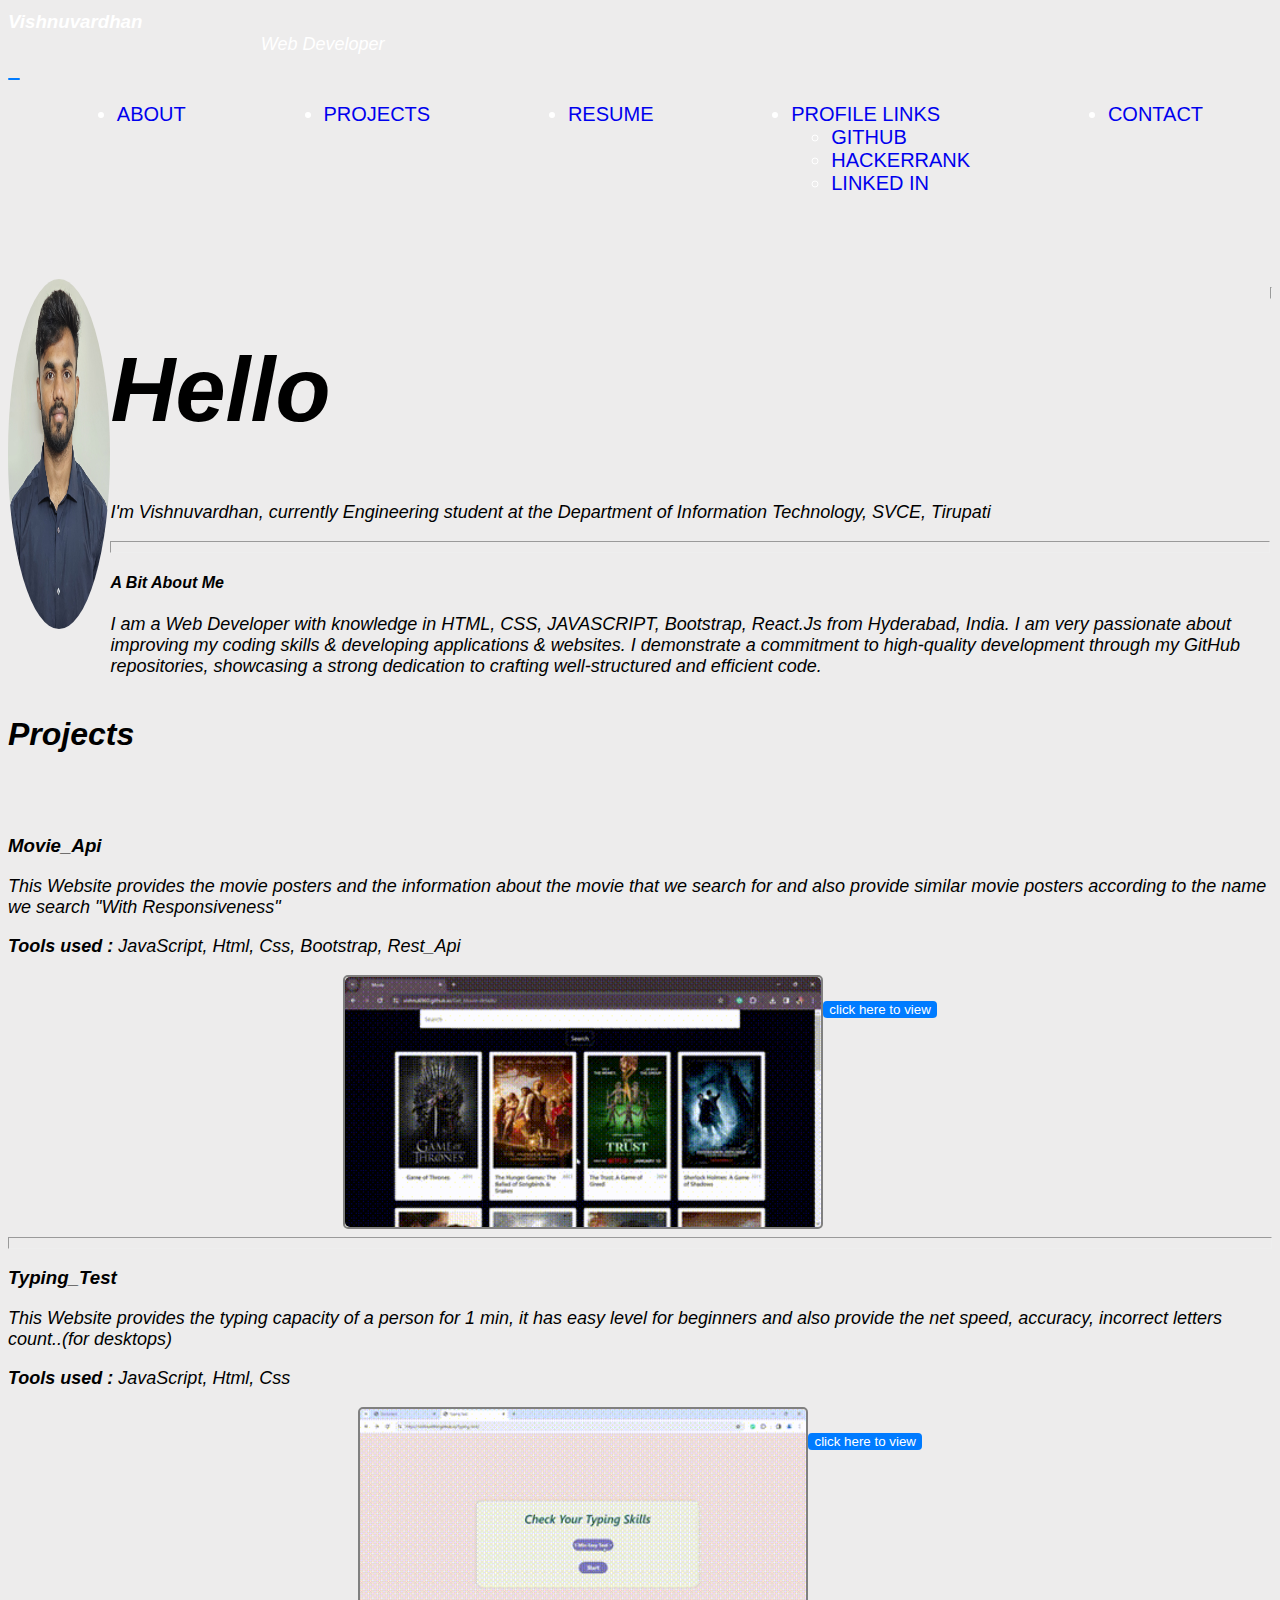
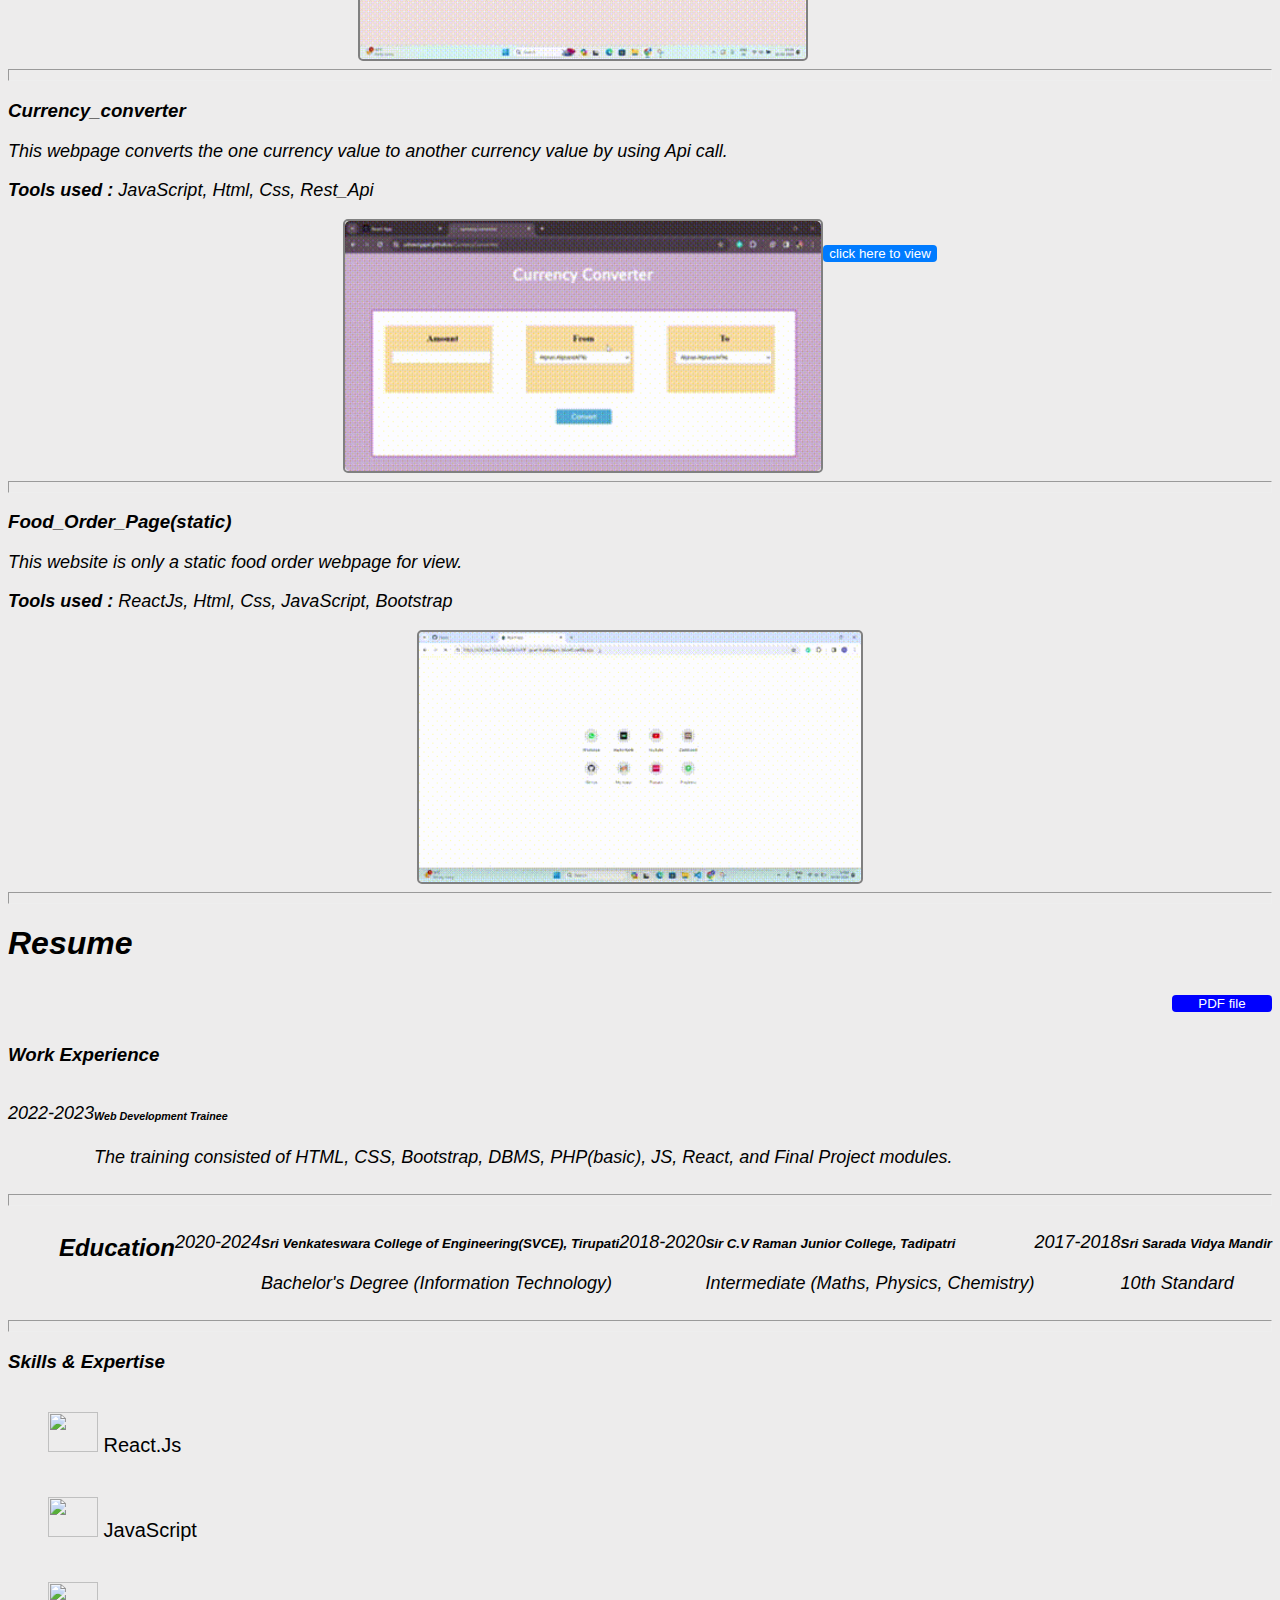
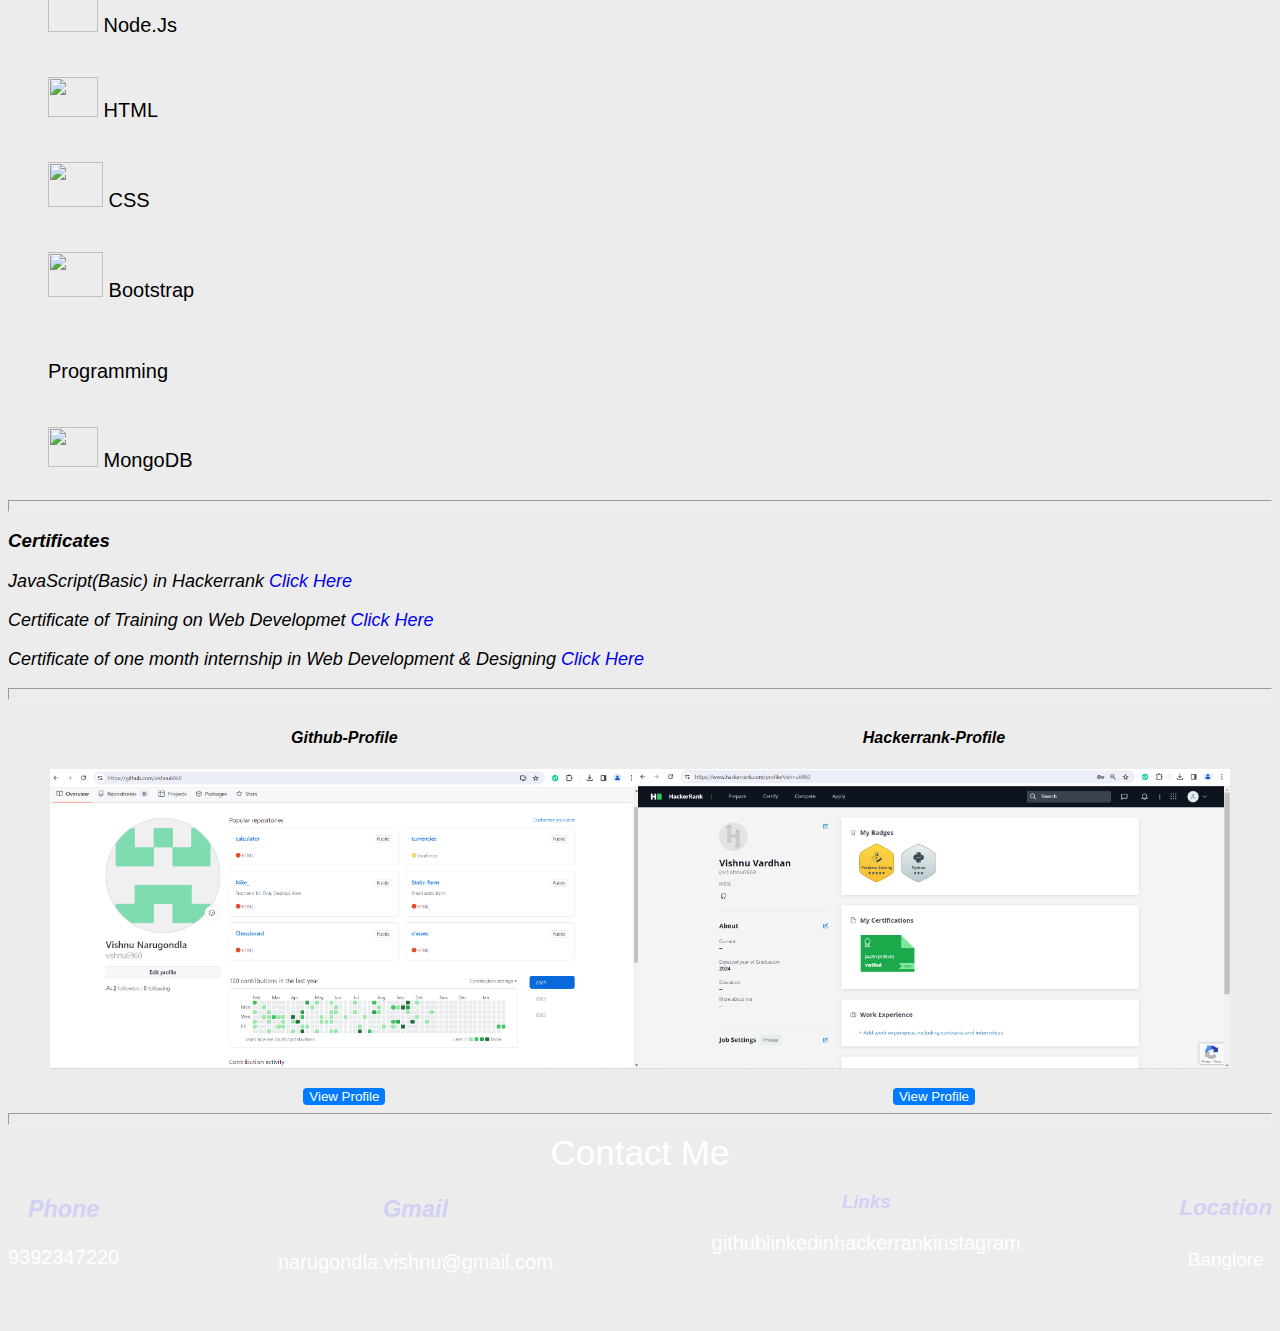
==== index.html @ 2199453b "update" ====
<!DOCTYPE html>
<html lang="en">
<head>
    <meta charset="UTF-8">
    <meta name="viewport" content="width=device-width, initial-scale=1.0">
    <script src="https://code.jquery.com/jquery-3.3.1.slim.min.js"></script>
    <!-- <link rel="stylesheet" href="https://stackpath.bootstrapcdn.com/bootstrap/4.5.2/css/bootstrap.min.css"> -->

    <link href="https://cdn.jsdelivr.net/npm/bootstrap@5.3.2/dist/css/bootstrap.min.css" rel="stylesheet" integrity="sha384-T3c6CoIi6uLrA9TneNEoa7RxnatzjcDSCmG1MXxSR1GAsXEV/Dwwykc2MPK8M2HN" crossorigin="anonymous">
    <script src="https://code.jquery.com/jquery-3.2.1.slim.min.js" integrity="sha384-KJ3o2DKtIkvYIK3UENzmM7KCkRr/rE9/Qpg6aAZGJwFDMVNA/GpGFF93hXpG5KkN" crossorigin="anonymous"></script>
    <script src="https://cdn.jsdelivr.net/npm/popper.js@1.12.9/dist/umd/popper.min.js" integrity="sha384-ApNbgh9B+Y1QKtv3Rn7W3mgPxhU9K/ScQsAP7hUibX39j7fakFPskvXusvfa0b4Q" crossorigin="anonymous"></script>
    <link rel="stylesheet" href="portfolio.css">
    <script src="https://kit.fontawesome.com/accd26a21f.js" crossorigin="anonymous"></script>
    <link rel="stylesheet" href="https://cdnjs.cloudflare.com/ajax/libs/font-awesome/6.0.0/css/all.min.css" integrity="sha384-gsJPAB4xi4E9c9jUcZnUgObY10UgXzJl8rUfrYYDZU5IYY5b3wPejqcvF2IzWlDO" crossorigin="anonymous">
    <script src="https://cdn.jsdelivr.net/npm/bootstrap@5.3.2/dist/js/bootstrap.bundle.min.js" integrity="sha384-C6RzsynM9kWDrMNeT87bh95OGNyZPhcTNXj1NW7RuBCsyN/o0jlpcV8Qyq46cDfL" crossorigin="anonymous"></script>

    <title>Vishnu's Portfolio</title>
</head>
<body>
  <!-- <button onclick="Resume()">click here</button> -->
    <nav class="navbar sticky-top navbar-dark navbar-expand-lg bg-dark">
        <div class="container-fluid">
          <div class="name_Div">
            <a class="navbar-brand" href="index.html"><h3 style="color: white;">Vishnuvardhan</h3></a>
            <p class=" fa-1x" id="pTag">Web Developer</p>
          </div>
          
          <!-- <span type="text" href="">Web Developer</span> -->
          <button class="navbar-toggler" type="button" data-bs-toggle="collapse" data-bs-target="#navbarNavDropdown" aria-controls="navbarNavDropdown" aria-expanded="false" aria-label="Toggle navigation">
            <span class="navbar-toggler-icon"></span>
          </button>
          <div class="collapse navbar-collapse" id="navbarNavDropdown">
            <ul class="navbar-nav" id="navbar-nav">
              <li class="nav-item">
                <a class="nav-link" aria-current="page" href="#About">ABOUT</a>
              </li>
              <li class="nav-item">
               <a class="nav-link" type="button" href="#Projects">PROJECTS</a>
              </li>
              <li class="nav-item">
                <a class="nav-link" type="button" onclick="Projects()" href="#Resume">RESUME</a>
              </li>
              <li class="nav-item dropdown">
                <a class="nav-link dropdown-toggle" href="#" role="button" data-bs-toggle="dropdown" aria-expanded="false">
                  PROFILE LINKS
                </a>
                <ul class="dropdown-menu">
                  <li><a class="dropdown-item" target="_blank" href="https://github.com/vishnu6960">GITHUB</a></li>
                  <li><a class="dropdown-item" target="_blank" href="https://www.hackerrank.com/profile/vishnu6960">HACKERRANK</a></li>
                  <li><a class="dropdown-item" target="_blank" href="https://www.linkedin.com/in/vishnuvardhan-narugondla-a1b2b2271/">LINKED IN</a></li>
                </ul>
              </li>
              <li class="nav-item">
                <a class="nav-link" href="#footer">CONTACT</a>
              </li>
            </ul>
          </div>
        </div>
      </nav>

      <div class="container main col-12" id="main">
        <div id="About" class="row col-sm-12">
          <div class="profile col-12 col-md-6 col-lg-5 col-xl-4">
            <div class="col-9 col-sm-8 col-md-12 col-lg-12 col-xl-11">
              <img class="col-6" src="vishnu;s UpdatedPic.jpg" alt="">
            </div>
          </div>
          <div class="about-text col-12 col-md-6 col-lg-6 ">
            <div>
              <h1>Hello</h1>
            </div>
            <div>
              <p>I'm Vishnuvardhan, currently Engineering student at the Department of Information Technology, SVCE, Tirupati</p>
              <!-- <h5>Web Developer</h5> -->
            </div>
            <div><hr></div>
            <div>
              <h4>A Bit About Me</h4>
            </div>
            <div>
              <p>I am a Web Developer with knowledge in HTML, CSS, JAVASCRIPT, Bootstrap, React.Js from Hyderabad, India.
                 I am very passionate about improving my coding skills & developing applications & websites.
                 I demonstrate a commitment to high-quality development through my GitHub repositories, showcasing a strong dedication to crafting well-structured and efficient code.</p>
            </div>
          </div>
          <div id="Projects"><hr></div>
        </div>
        <div class="row project" id="Projects">
          <div class="row project-header">
            <div class="col-12">
              <h1>Projects</h1>
            </div>
          </div>
          <div class="row projects-div">
            <div class="project-name col-12 col-md-6 col-lg-8">
              <h3>Movie_Api</h3>
              
              <p>This Website provides the movie posters and the information about the movie that we search for and also provide similar movie posters according to the name we search "With Responsiveness"</p>
                <p><strong>Tools used : </strong>JavaScript, Html, Css, Bootstrap, Rest_Api</p>
                
            </div>
            <div class="project-demo col-12 col-md-6 col-lg-4">
              <div class="gif col-12">
                <img src="movie_api2.gif" alt="">
              </div>
              <div id="view"><a href="https://vishnu6960.github.io/Get_Movie-details/"><button>click here to view</button></a></div>
            </div>
          </div>
          <div><hr></div>

          <div class="row projects-div">
            <div class="project-name col-12 col-md-6 col-lg-8">
              <h3>Typing_Test</h3>
              
              <p>This Website provides the typing capacity of a person for 1 min, it has easy level for beginners and also provide the net speed, accuracy, incorrect letters count..(for desktops)</p>
                <p><strong>Tools used : </strong>JavaScript, Html, Css</p>
                
            </div>
            <div class="project-demo col-12 col-md-6 col-lg-4">
              <div class="gif col-12">
                <img src="typingTest.gif" alt="">
              </div>
              <div id="view"><a href="https://vishnu6960.github.io/Typing-test/"><button>click here to view</button></a></div>
            </div>
          </div>
          <div><hr></div>

          <div class="row projects-div">
            <div class="project-name col-12 col-md-6 col-lg-8">
              <h3>Currency_converter</h3>
              
              <p>This webpage converts the one currency value to another currency value by using Api call.</p>
              <p><strong>Tools used : </strong>JavaScript, Html, Css, Rest_Api</p>
                
            </div>
            <div class="project-demo col-12 col-md-6 col-lg-4">
              <div class="gif col-12">
                <img src="currencyConverter.gif" alt="">
              </div>
              <div id="view">
                <a href="https://vishnu6960.github.io/Currency_converter/"><button>click here to view</button></a>
              </div>
            </div>
          </div>
          <div><hr></div>

          <div class="row projects-div">
            <div class="project-name col-12 col-md-6 col-lg-8">
              <h3>Food_Order_Page(static)</h3>
              <p>This website is only a static food order webpage for view.</p>
              <p><strong>Tools used : </strong>ReactJs, Html, Css, JavaScript, Bootstrap</p>
                
            </div>
            <div class="project-demo col-12 col-md-6 col-lg-4">
              <div class="gif col-12">
                <img src="React1.gif" alt="">
              </div>
              <div id="view">
                <!-- <a href="#"><button>click here to view</button></a> -->
              </div>
            </div>
          </div>
          <!-- <div><hr></div> -->
        </div>
        <div id="Resume"><hr></div>
           <div class="row resume" id="Resume">
            <div class="row resume-header">
              <div class="col-6">
                <h1>Resume</h1>
              </div>
              <div class="pdf col-6">
                <a class="fa-fade" href="https://drive.google.com/file/d/1TlCfRZlhwYSgjbuAeCjQhSvzjTowIPrQ/view?usp=drivesdk"><button>PDF file <i class="fa-solid fa-eye"></i></button></a>
              </div>
            </div>
            <div class="row work-div">
              <div class="work-header col-12 col-md-4 col-lg-5">
                <h3>Work Experience</h3>
              </div>
              <div class="work-names col-12 col-md-8 col-lg-7">
                <div class="work-year col-12 col-md-4">
                  <p>2022-2023</p>

                </div>
                <div class="work-title col-12 col-md-8">
                  <h6><strong>Web Development Trainee</strong></h6>
                  <p> The training consisted of HTML, CSS, Bootstrap, DBMS, PHP(basic), JS, React, and Final Project modules. 
                  </p>
                </div>
              </div>
            </div>
            <hr>

            <div class="row education-div">
              <div class="education-header col-12 col-md-4 col-lg-5">
                <h2>Education</h2>
              </div>
              <div class="education-names col-12 col-md-8 col-lg-7">
                <div class="education-year col-12 col-md-4">
                  <p>2020-2024</p>

                </div>
                <div class="education-title col-12 col-md-8">
                  <h5>Sri Venkateswara College of Engineering(SVCE), Tirupati</h5>
                  <p>Bachelor's Degree <span>(Information Technology)</span></p>
                </div>
              </div>
              <div class="education-names col-12 col-md-8 col-lg-7">
                <div class="education-year col-12 col-md-4">
                  <p>2018-2020</p>

                </div>
                <div class="education-title col-12 col-md-8">
                  <h5>Sir C.V Raman Junior College, Tadipatri</h5>
                  <p>Intermediate <span>(Maths, Physics, Chemistry)</span></p>
                </div>
              </div>
              <div class="education-names col-12 col-md-8 col-lg-7">
                <div class="education-year col-12 col-md-4">
                  <p>2017-2018</p>

                </div>
                <div class="education-title col-12 col-md-8">
                  <h5>Sri Sarada Vidya Mandir</h5>
                  <p>10th Standard</p>
                </div>
              </div>
            </div>
            <hr>

            <div class="row skills-div">
              <div class="skills-header col-12 col-md-4 col-lg-5">
                <h3>Skills & Expertise</h3>
              </div>
              <div class="skills-names col-12 col-md-8 col-lg-7">
                <div class="skills-title col-12">
                  <ul>
                    <img src="https://static-00.iconduck.com/assets.00/react-javascript-js-framework-facebook-icon-2048x1822-f7kq7hho.png" alt=""> React.Js 
                  </ul>
                  <ul>
                    <!-- <i class="fa-brands fa-js"></i> -->
                    <img src="https://cdn-icons-png.flaticon.com/128/5968/5968292.png" alt=""> JavaScript
                  </ul>
                  <ul>
                    <!-- <i class="fa-brands fa-node"></i> -->
                    <img style="height: 50px;" src="https://cdn-icons-png.flaticon.com/128/919/919825.png" alt=""> Node.Js
                  </ul>
                  <ul>
                    <!-- <i class="fa-brands fa-html5"></i> -->
                    <img src="https://www.w3.org/html/logo/downloads/HTML5_Badge_512.png" alt=""> HTML 
                  </ul>
                  <ul>
                    <!-- <i class="fa-brands fa-css3-alt"></i> -->
                    <img style="width: 55px; height: 45px;" src="https://diziglobalsolution.com/wp-content/uploads/2023/04/logo-css-3-1536.png" alt=""> CSS
                  </ul>
                  <ul>
                    <!-- <i class="fa-brands fa-bootstrap"></i> -->
                    <img style="width: 55px; height: 45px;" src="https://upload.wikimedia.org/wikipedia/commons/thumb/b/b2/Bootstrap_logo.svg/964px-Bootstrap_logo.svg.png" alt=""> Bootstrap
                  </ul>
                  <ul>
                    <i class="fa-solid fa-c"></i> Programming
                  </ul>
                  <ul>
                    <!-- <i class="fa-solid fa-database"></i> -->
                    <img style="background-color:  #edecec;" src="https://encrypted-tbn0.gstatic.com/images?q=tbn:ANd9GcQhu0LCnvNxmzBc5b0FF2Tc9ZQQTCpFx1ZBZOb4MZ39i6stCjhpjlH2rjtTU_EhX0wgED4&usqp=CAU" alt=""> MongoDB
                  </ul>
                </div>
              </div>
            </div>
            <hr>

            <div class="row certificate-div">
              <div class="certificate-header col-12 col-md-4 col-lg-5">
                <h3>Certificates</h3>
              </div>
              <div class="certificate-names col-12 col-md-8 col-lg-7">
                <div class="work-title col-12 col-md-8">
                  <p>JavaScript(Basic) in Hackerrank <a href="https://www.hackerrank.com/certificates/f043dfb506cb">Click Here</a></p>
                  <p>Certificate of Training on Web Developmet <a href="https://drive.google.com/file/d/1IsmWVDHRLlZmIzlOdqQ08D3JwRAmPg4C/view?usp=drivesdk">Click Here</a></p>
                  <p>Certificate of one month internship in Web Development & Designing <a href="https://drive.google.com/file/d/1IpAXqcs8ufXZCiXnkrBgFoQNIWi85CWu/view?usp=drivesdk">Click Here</a></p>
        
                </div>
              </div>
            </div>
            <div><hr></div>

          </div>

          
          <div class="row portfolios-div">
            <div class="col-12 col-md-10 col-lg-6 github-div">
              <div>
                <h4>Github-Profile</h4>
              </div>
              <div class="github-pic">
                <img src="github-pic.png" alt="">
              </div>
              <div>
                <p></p>
                <a href="https://github.com/vishnu6960"><button>View Profile</button></a>
              </div>

            </div>
            <div class="col-12 col-md-10 col-lg-6 hackerrank-div">
              <div>
                <h4>Hackerrank-Profile</h4>
              </div>
              <div class="hackerrank-pic">
                <img src="hackerrank-pic.png" alt="">
              </div>
              <div>
                <p></p>
                <a href="https://www.hackerrank.com/profile/vishnu6960"><button>View Profile</button></a>
              </div>

            </div>

          </div>
          <!-- <div><hr></div> -->
          
        </div>
      </div>
      <div><hr></div>
      <div id="contact" class="bg-dark">Contact Me</div>
      <div class="footer bg-dark" id="footer">
        <div style="font-size: 20px;" class="col-12 col-md-6 col-lg-2">
          <h3>Phone</h3>
          <i class="fa-solid fa-phone fa-bounce"> </i>
          9392347220
        </div>
        <div style="font-size: 20px;" class="col-12 col-md-6 col-lg-4">
          <h3>Gmail</h3>
          <i style="font-size: 25px;" class="fa-solid fa-envelope fa-flip"> </i>
          narugondla.vishnu@gmail.com
        </div>
        <div class="col-12 col-md-6 col-lg-4">
          <h3>Links</h3>
          <div class="col icons">
            <a class="col-6 " href="https://github.com/vishnu6960"><i class="fa-brands fa-github"> </i> github</a>
            <a class="col-6 "href="https://www.linkedin.com/in/vishnuvardhan-narugondla-a1b2b2271/"><i class="fa-brands fa-linkedin"></i> linkedin</a>
            <a class="col-6 "href="https://www.hackerrank.com/profile/vishnu6960"><i class="fa-brands fa-hackerrank"></i>  hackerrank</a>
            <a class="col-6 "href="https://www.instagram.com/_m_r__vicky/"><i class="fa-brands fa-instagram"></i>  instagram</a>
          </div>
        </div>
        <div style="font-size: 19px;" class="col-12 col-md-6 col-lg-2">
          <h3>Location</h3>
          <i style="font-size: 25px;" class="fa-solid fa-location-dot fa-fade"></i>
          Banglore
        </div>

      </div>
      </div>

      <button onclick="topFunction()" id="myBtn" title="Go to top">Top  <i class="fa-solid fa-up-long"></i></button>
      <script type="text/javascript" src="portfolio.js"></script>
      <script src="https://code.jquery.com/jquery-3.5.1.min.js"></script>
   <script src="https://cdn.jsdelivr.net/npm/@popperjs/core@2.5.4/dist/umd/popper.min.js"></script>
   <script src="https://stackpath.bootstrapcdn.com/bootstrap/4.5.2/js/bootstrap.min.js"></script>
    
</body>
</html>
---- portfolio.css ----
.collapse{
    /* border: 1px solid black; */
    display: flex;
    flex-direction: row-reverse;
}
.navbar-nav{
    /* border: 1px solid black; */
    display: flex;
    width: 100%;
    /* margin-right: 5%; */
    justify-content: space-around;
    font-size: 20px;
}
.name_Div{
    /* border: 1px solid white; */
    line-height: 5px;

}
#pTag{
    font-style: italic;
    margin-left: 20%;
}
.main{
    /* border: 1px solid black; */
    margin-top: 5%;
    /* height: 600px; */
}
#About{
    /* border: 1px solid black; */
    /* width: 100%; */
    height: 60%;
    /* display: block; */
    display: flex;
    justify-content: center;
}
#About > div{
    /* border: 1px solid black; */
    word-wrap: break-word;
    /* text-align: center; */
    /* height: 30%; */
    /* width: 100%; */
}
.about-text > div > h1{
    font-size: 90px;
    font-style: italic;
}
.about-text > div > h4{
    /* font-size: 90px; */
    font-style: italic;
}
.profile{
    display: flex;
    /* flex-direction: row-reversex; */
    justify-content: center;
    /* align-items: end; */
}
.profile > div{
    /* border: 1px solid black; */
    height: 350px;
    /* wi */
    border-radius: 50%;
}
.profile > div > img{
    height: 100%;
    width: 100%;
    border-radius: 50%;
}

@media (max-width:576px) {
    .profile > div > img{
        height: 90%;
        width: 100%;
        /* border-radius: 50%; */
    }
}
.portfolios-div{
    /* border: 1px solid black; */
    /* height: 500px; */
    display: flex;
    justify-content: center;
}
.github-div, .hackerrank-div{
    /* border: 1px solid black; */
    text-align: center;
}
.github-pic, .hackerrank-pic{
    /* border: 1px solid black; */
    border-radius: 5px;
    height: 300px;
}
.github-pic > img, .hackerrank-pic > img{
    height: 100%;
    width: 100%;
}
@media (max-width:440px){
    .github-pic, .hackerrank-pic{
        /* border: 1px solid black; */
        height: 200px;
    }
    #pTag{
        margin-left: 15%;
    }
    
}

.resume-header, .project-header{
    height: 100px;
}
.pdf{
    margin-top: 2%;
    display: flex;
    flex-direction: row-reverse;
    align-items: center;
    height: 30px;
    /* width: 100px; */
    /* align-items: center; */
}
.pdf > a > button{
    width: 100px;
    color:white;
    background-color: blue;
}
.work-div{
    /* border: 1px solid black; */
    width: 100%;
    /* height: 600px; */
}
.work-div > div{
    /* border: 1px solid black; */
    display: flex;
    flex-wrap: wrap;
    /* height: 100%; */
}
/* .work-names > div{ */
    /* border: 1px solid black; */
    /* height: 100px; */
/* } */
.work-year{
    /* border: ; */
    height: auto;
    height: max-content;
}
hr{
    height: 10px;
}
.education-div{
    display: flex;
    justify-content: end;
    /* flex-direction:row-reverse ; */
}
.education-div > div{
    /* border: 1px solid black; */
    display: flex;
    flex-wrap: wrap;
}
.skills-title{
    display: flex;
    flex-wrap: wrap;
    justify-content: space-between;
}
.skills-title > ul{
    /* display:; */
    width: 50%;
    font-size: 20px;
}
.skills-title > ul > i{
    font-size: 40px;
}
.skills-title > ul > img{
    height: 40px;
    width: 50px;
}
@media (max-width:440px){
    .skills-title > ul{
        width: 100%;
    }
}

.project-demo{
    /* border: 1px solid black; */
    /* height: 250px; */
    display: flex;
    flex-wrap: wrap;
    justify-content: center;
}
.gif{
    height: 250px;
    border: 2px solid grey;
    border-radius: 5px;
    /* border-color: blue; */
}
@media (max-width:400px){
    .gif{
        height: 200px;
    }
    
}
.gif > img{
    border-radius: 5px;
    /* border-color: blue; */
    width: 100%;
    height: 100%;
}
#view{
    margin-top: 2%;
}

.footer{
    width: 100%;
    /* position: fixed; */
    min-height: 150px;
    display: flex;
    flex-wrap: wrap;
    justify-content: space-between;
    /* background-color: rgb(225, 225, 218); */
    /* background-color:rgb(248,248,248) */
    /* background-color: rgb(24, 49, 83, 1); */
}
.footer > div{
    text-align: center;
    color: white;
}
.footer > div > h3{
    /* text-align: center; */
    color: rgb(209, 209, 245);
}
.icons{
    font-size: 20px;
    display: flex;
    flex-wrap: wrap;
    justify-content: center;
    justify-content: space-around;
}
.icons > a {
    color: white;
}

/* #Resume, #Projects{
    margin-top: 6%;
} */
button{
    border: 0;
    border-radius: 0.25rem;
    color: white;
    background-color: #007bff;
    border-color: #007bff;
}
h1, h2, h3, h4, h5, h6{
    font-style: italic;
}
nav{
    /* background-color: rgb(225, 225, 218); */
    /* text-emphasis-color: white; */
    color: white;
}
body{
    /* background-color: rgb(246, 246, 239); */
    background-color: #edecec;
    font-family: Madefor,Helvetica Neue,Helvetica,Arial,メイリオ,meiryo,ヒラギノ角ゴ pro w3,hiragino kaku gothic pro,sans-serif;
}
/* .dropdown-menu{
    background-color: rgb(246, 246, 239);;
} */
a{
    text-decoration: none;
}
p{
    font-size: 18px;
    font-style: italic;
}
#contact{
    font-size: 35px;
    text-align: center;
    color: white;
}
#myBtn {
  display: none;
  position: fixed;
  bottom: 20%;
  right: 25px;
  z-index: 99;
  font-size: 18px;
  border: none;
  outline: none;
  background-color: grey;
  color: white;
  cursor: pointer;
  padding: 15px;
  border-radius: 4px;
}

#myBtn:hover {
  background-color: #555;
}
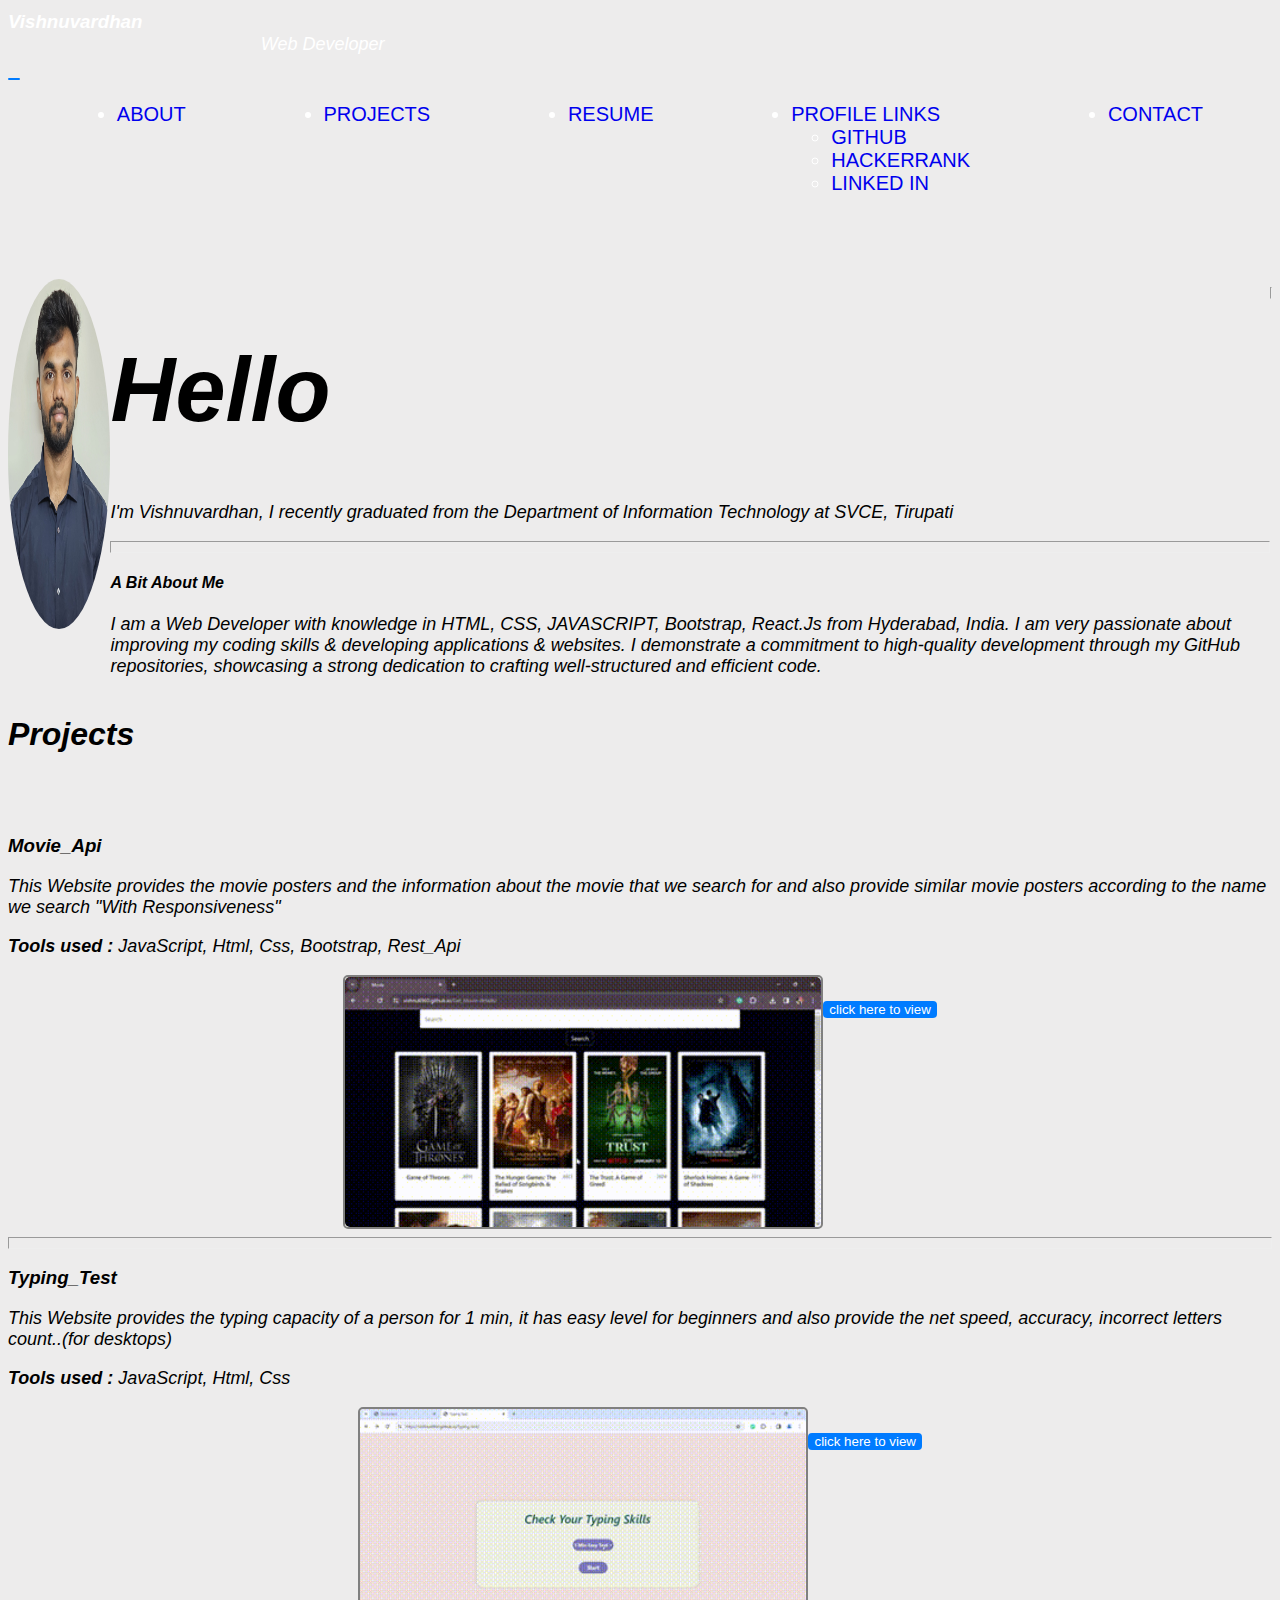
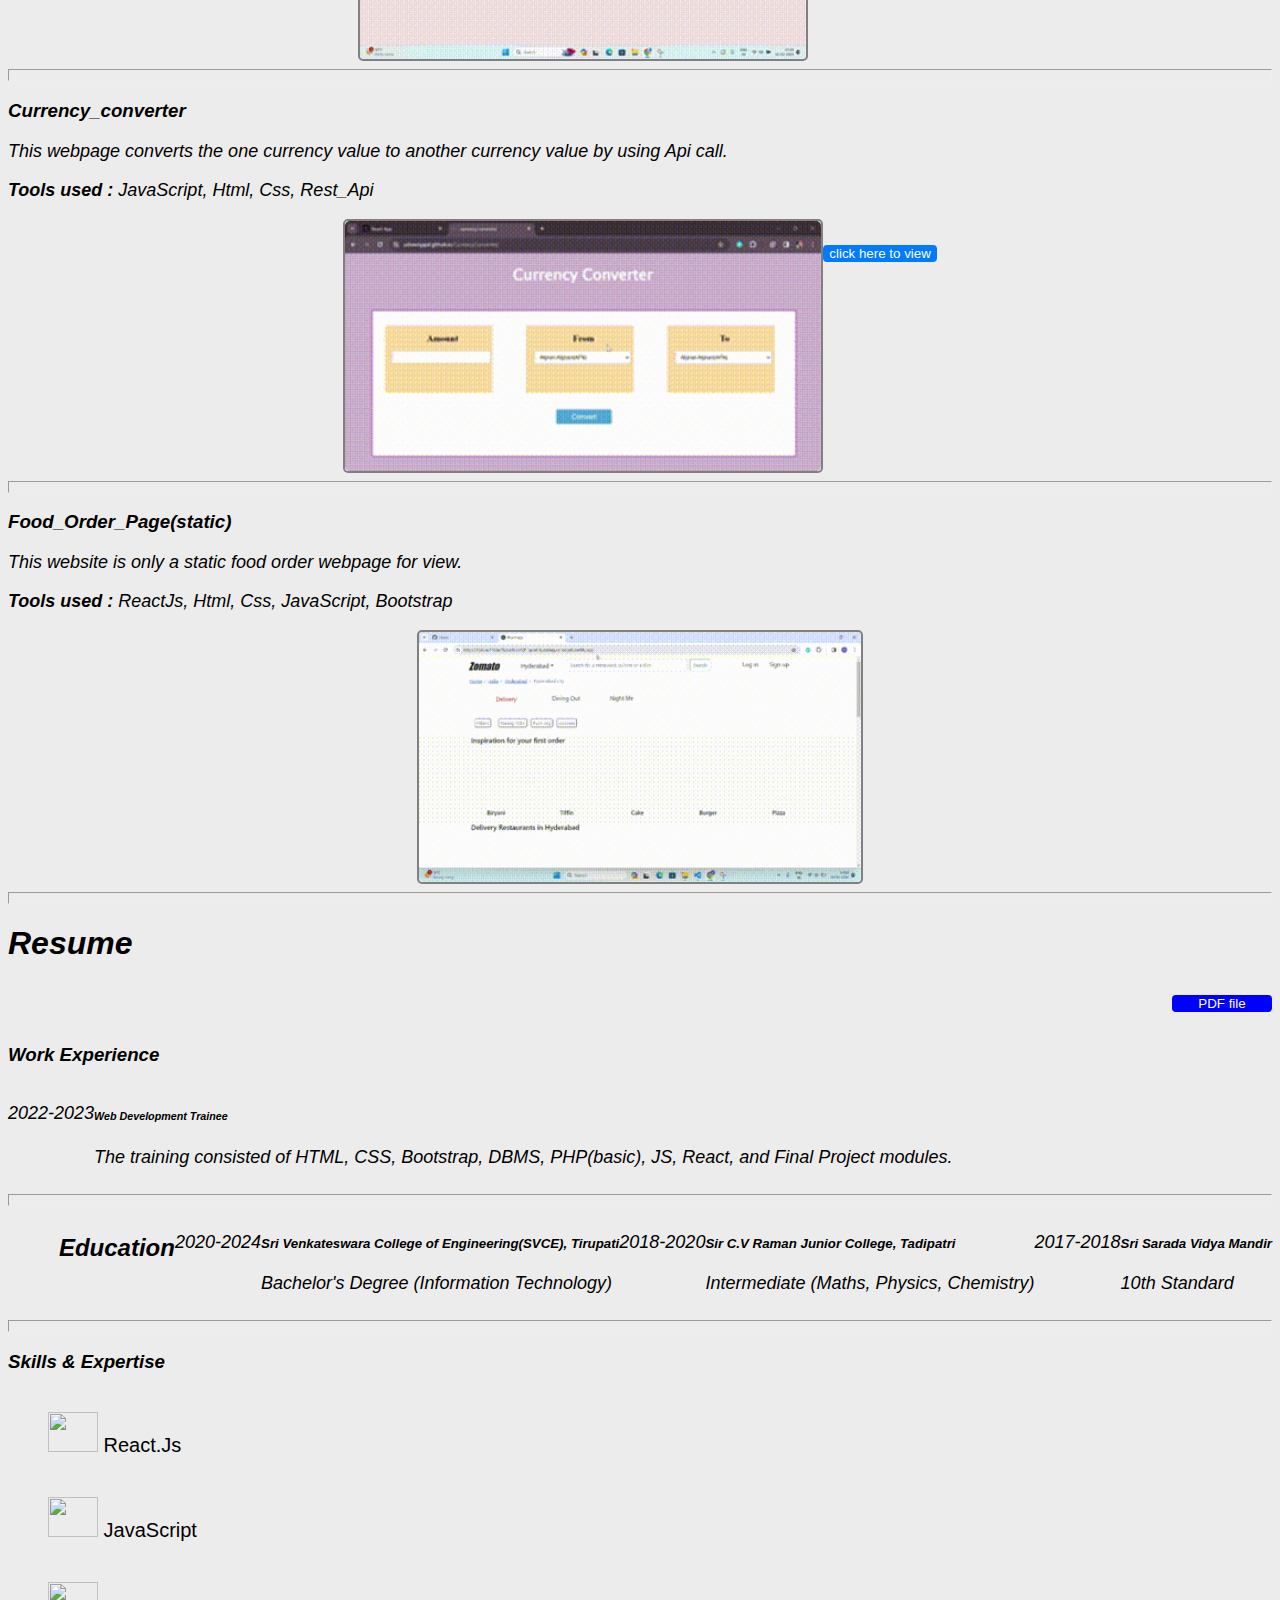
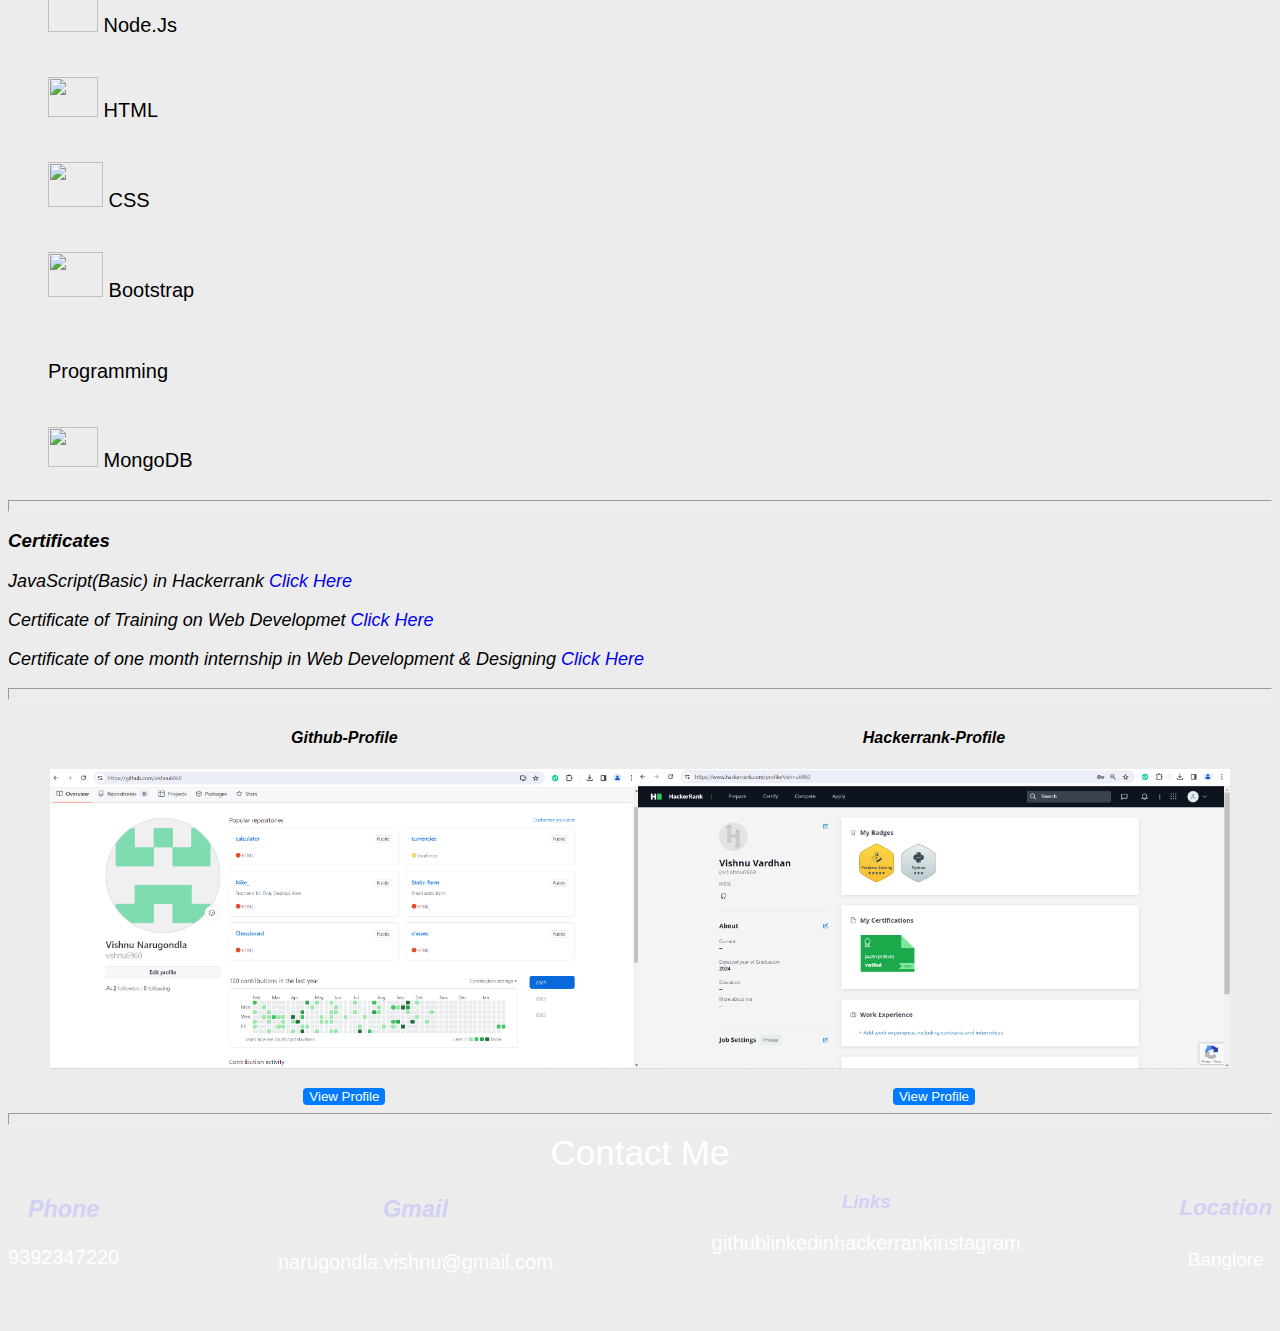
==== commit 382e7b83: "update" ====
--- a/index.html
+++ b/index.html
@@ -70,7 +70,7 @@
               <h1>Hello</h1>
             </div>
             <div>
-              <p>I'm Vishnuvardhan, currently Engineering student at the Department of Information Technology, SVCE, Tirupati</p>
+              <p>I'm Vishnuvardhan, I recently graduated from the Department of Information Technology at SVCE, Tirupati</p>
               <!-- <h5>Web Developer</h5> -->
             </div>
             <div><hr></div>
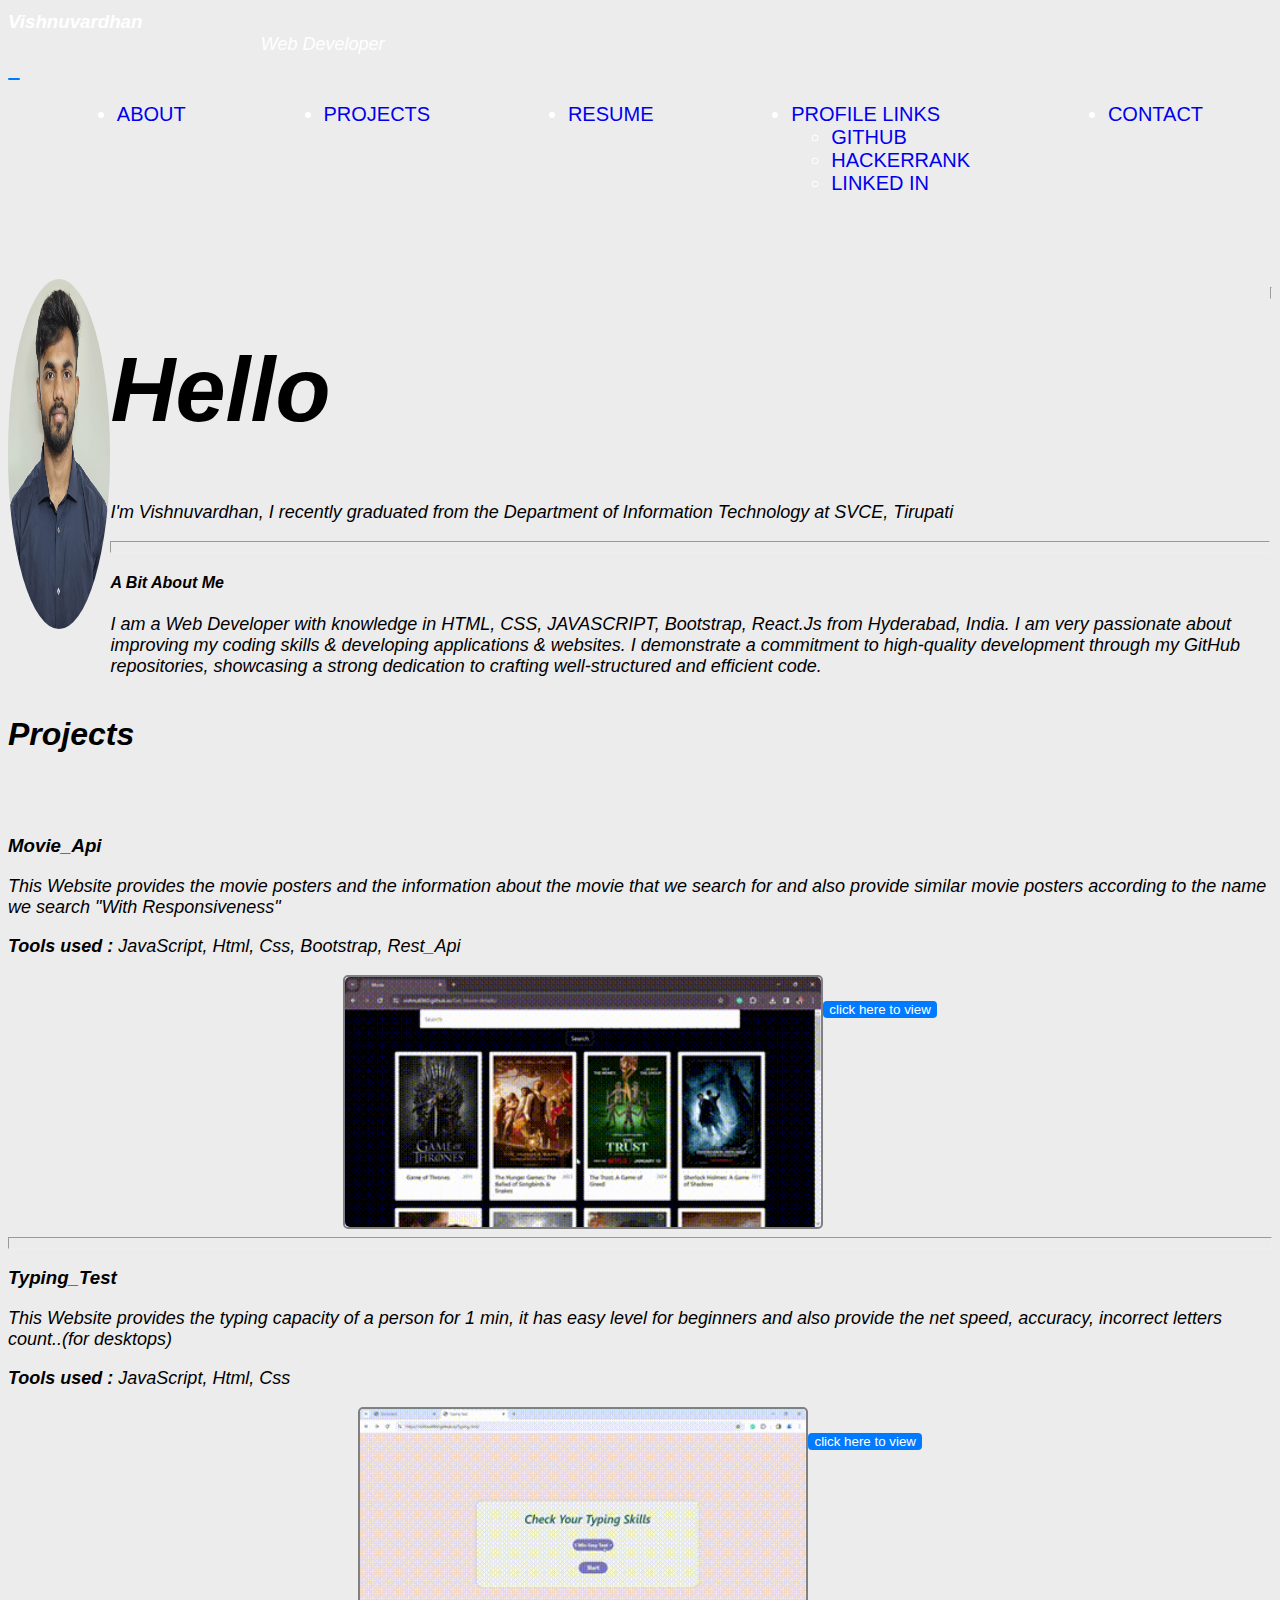
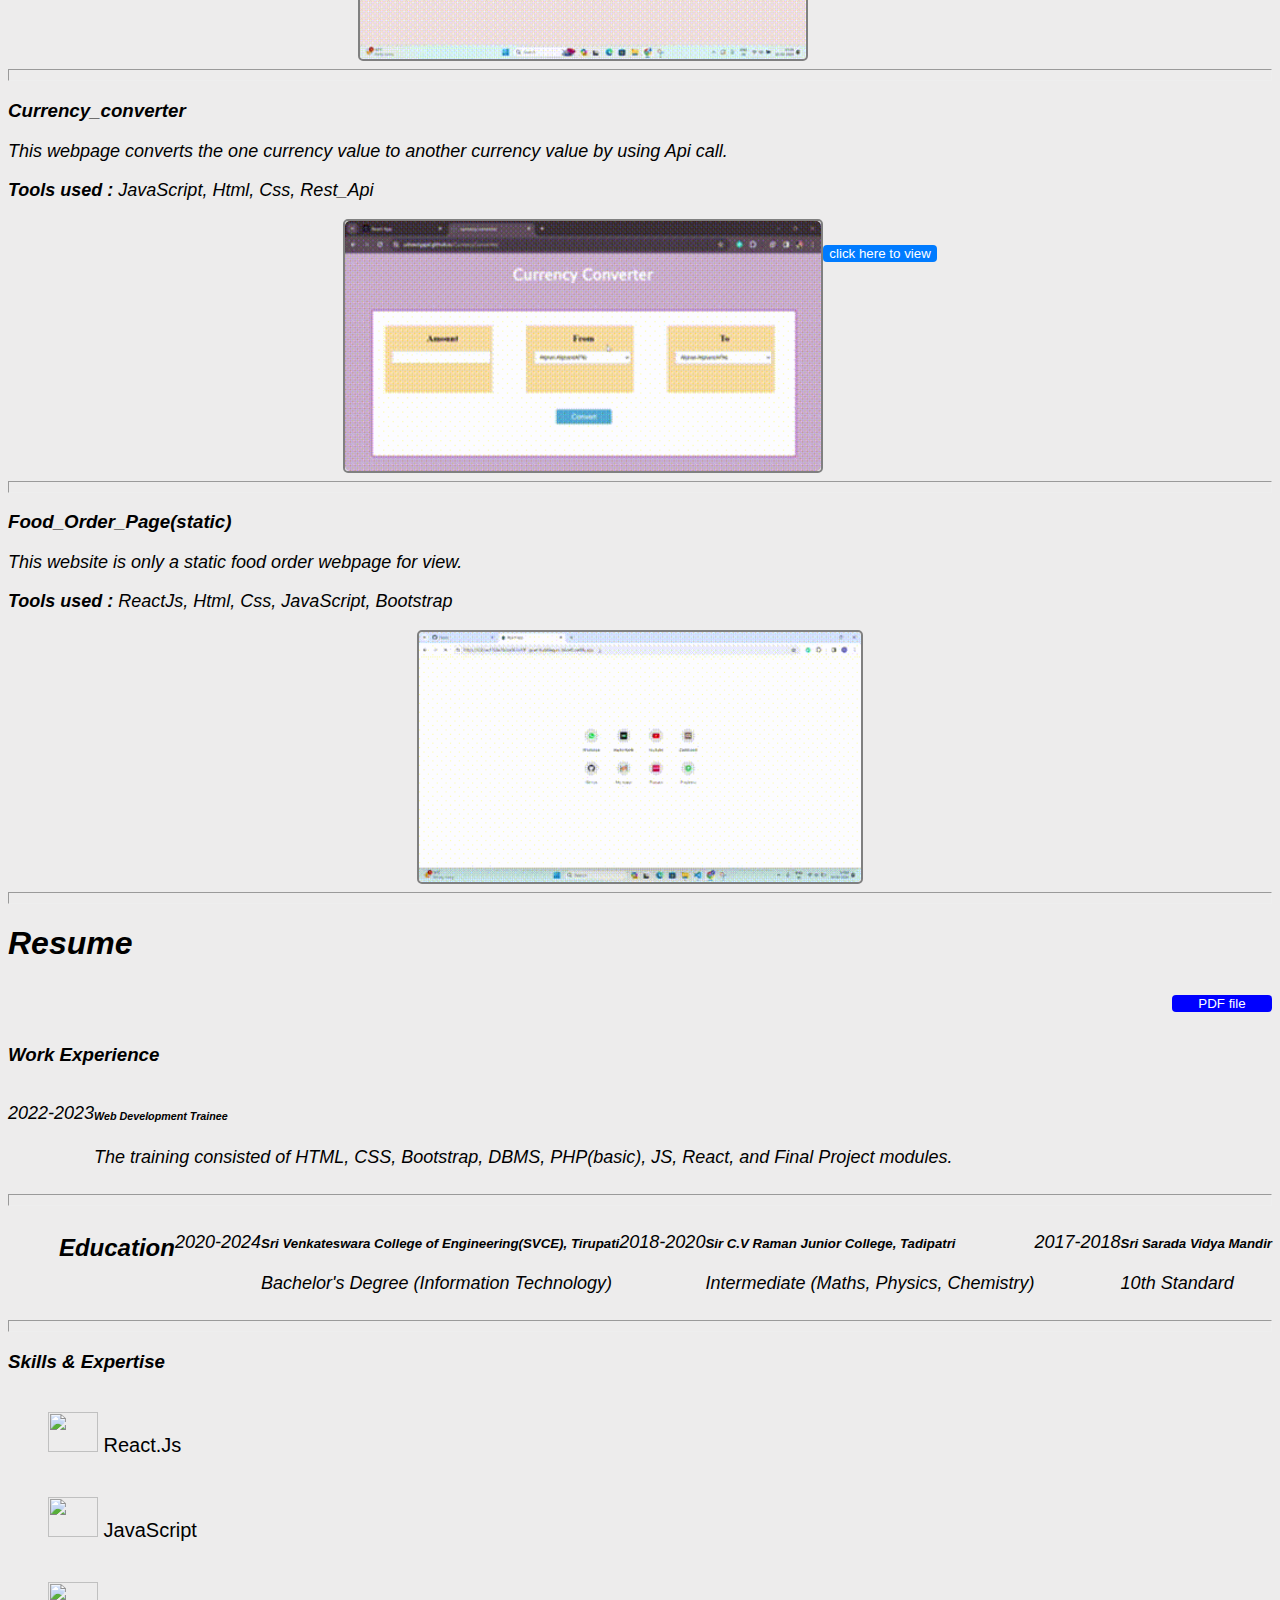
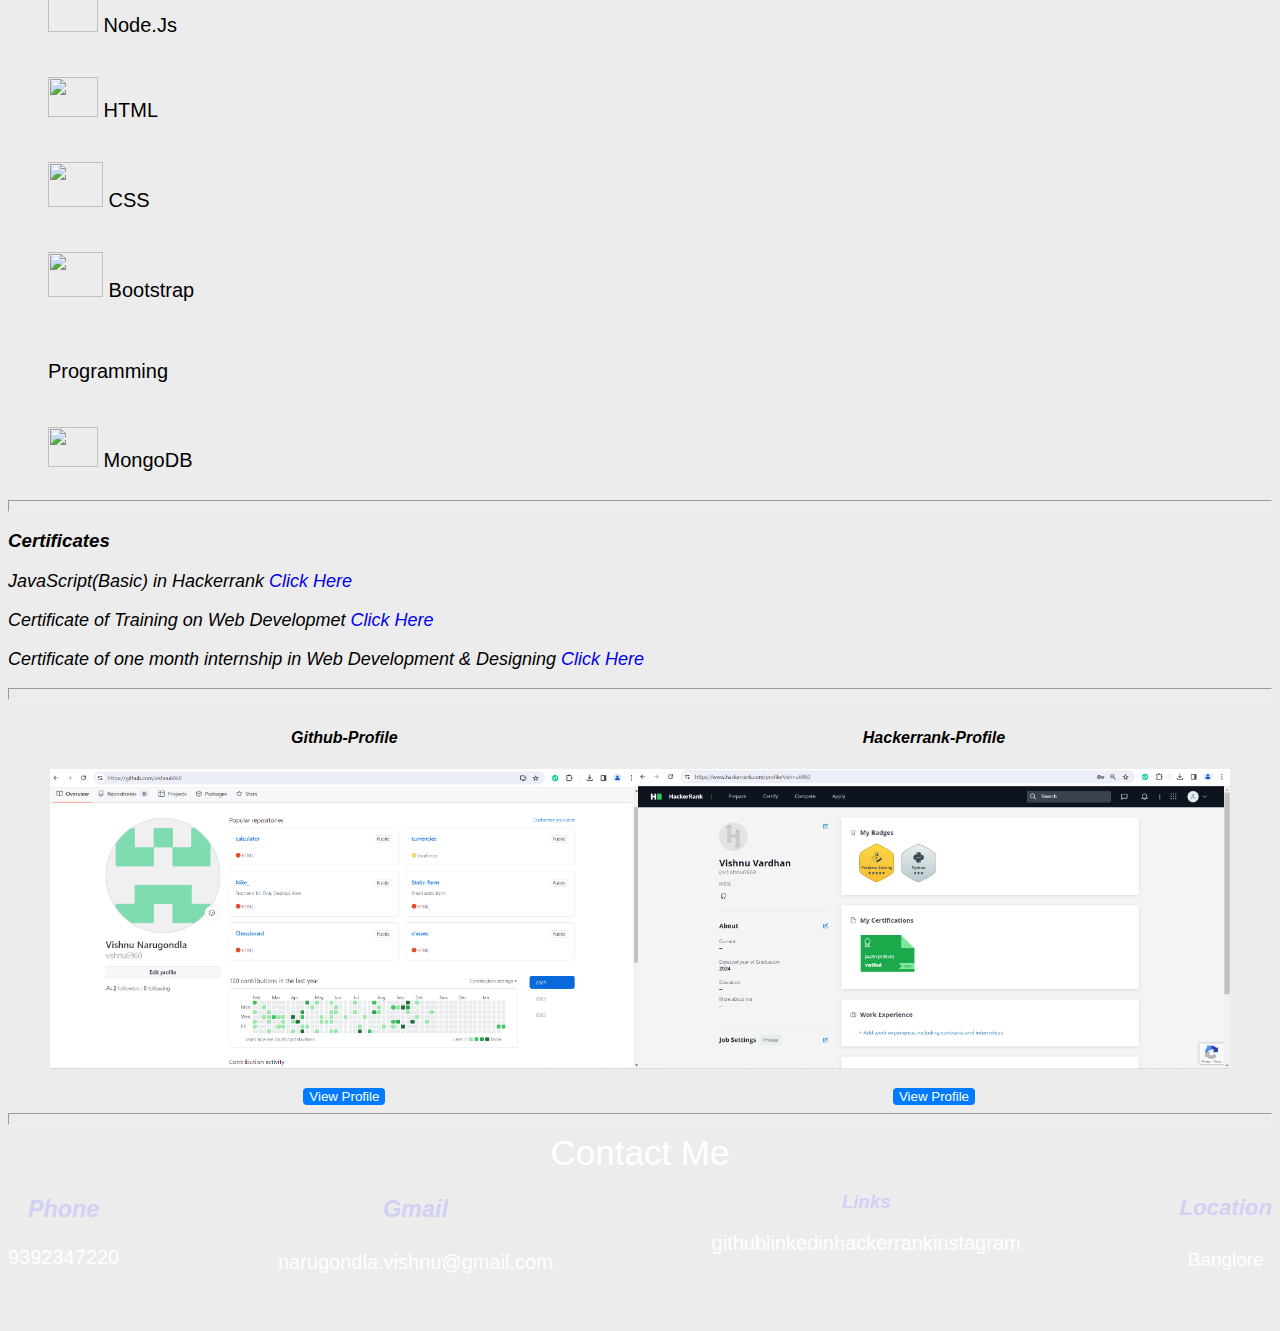
==== commit e330810a: "final commit" ====
--- a/index.html
+++ b/index.html
@@ -350,7 +350,7 @@
       </div>
       </div>
 
-      <button onclick="topFunction()" id="myBtn" title="Go to top">Top  <i class="fa-solid fa-up-long"></i></button>
+      <!-- <button onclick="topFunction()" id="myBtn" title="Go to top">Top  <i class="fa-solid fa-up-long"></i></button> -->
       <script type="text/javascript" src="portfolio.js"></script>
       <script src="https://code.jquery.com/jquery-3.5.1.min.js"></script>
    <script src="https://cdn.jsdelivr.net/npm/@popperjs/core@2.5.4/dist/umd/popper.min.js"></script>
--- a/portfolio.css
+++ b/portfolio.css
@@ -177,7 +177,6 @@
 }
 
 .project-demo{
-    /* border: 1px solid black; */
     /* height: 250px; */
     display: flex;
     flex-wrap: wrap;
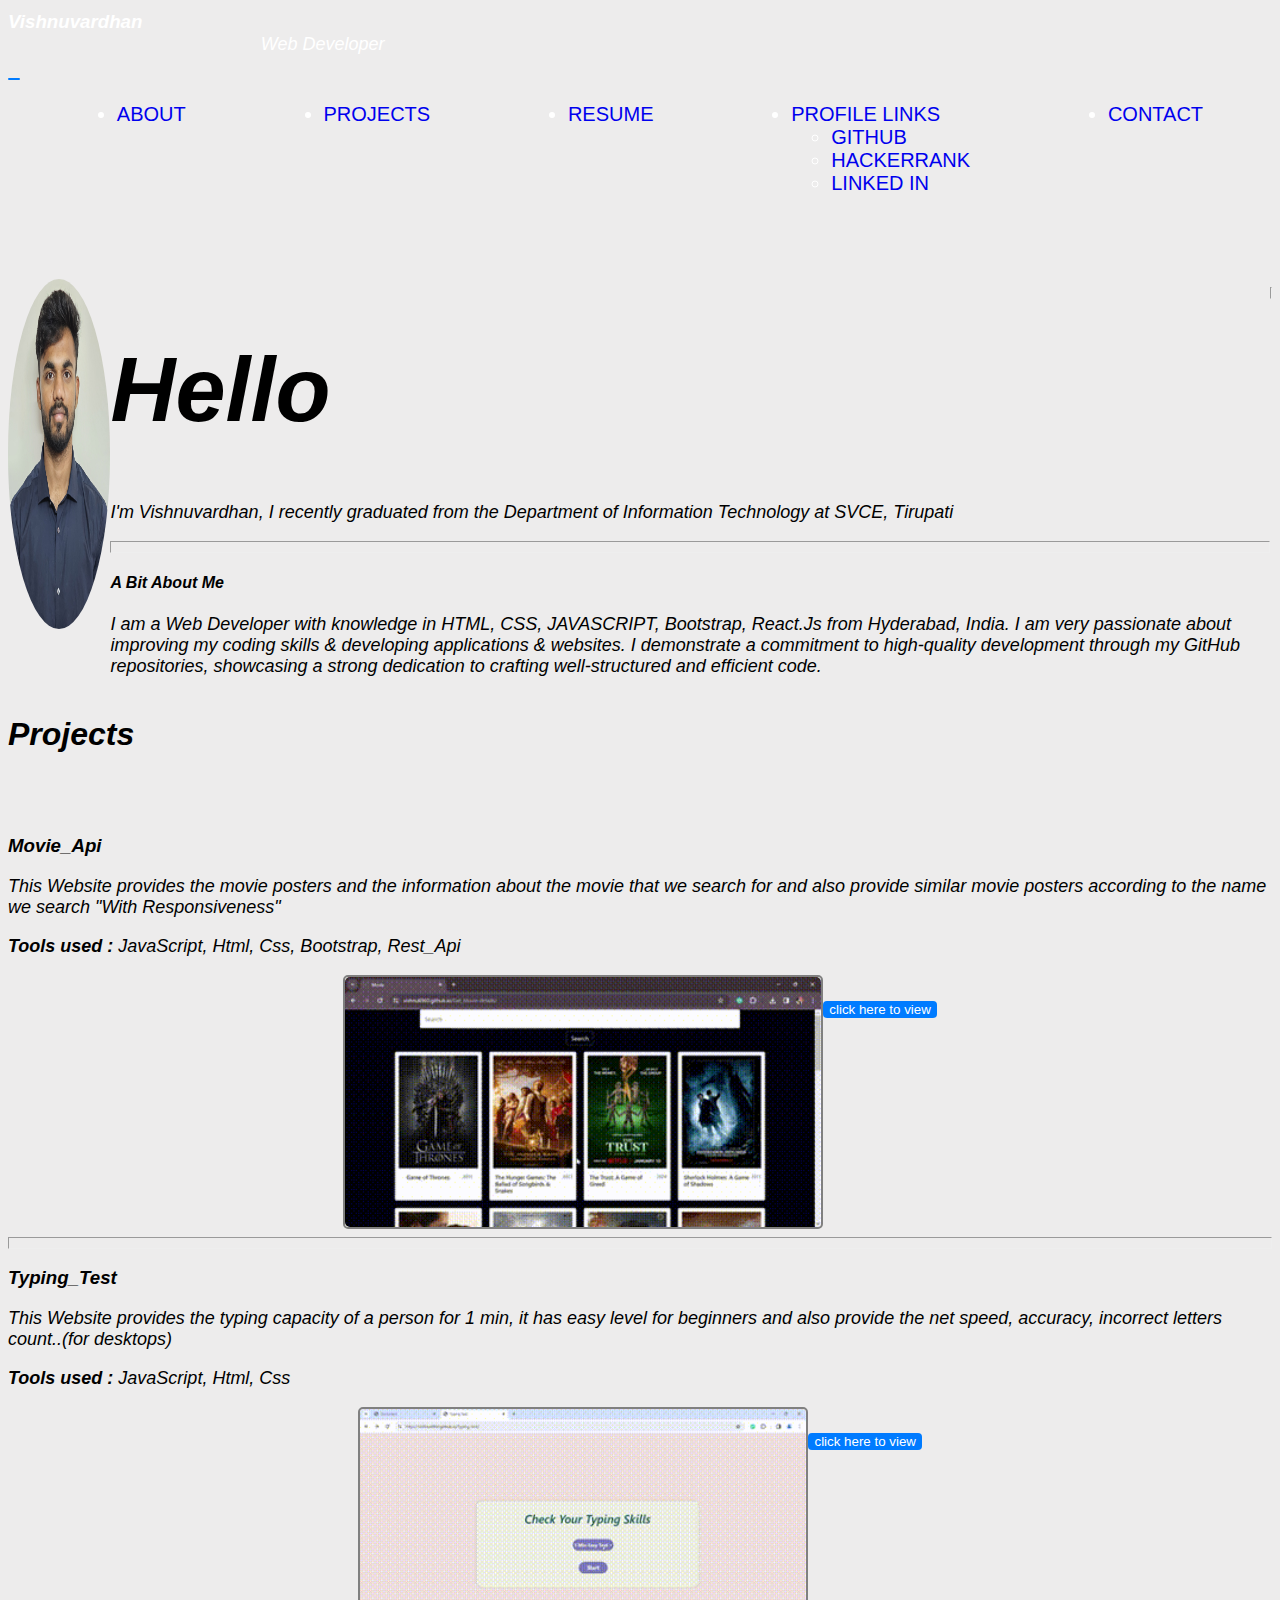
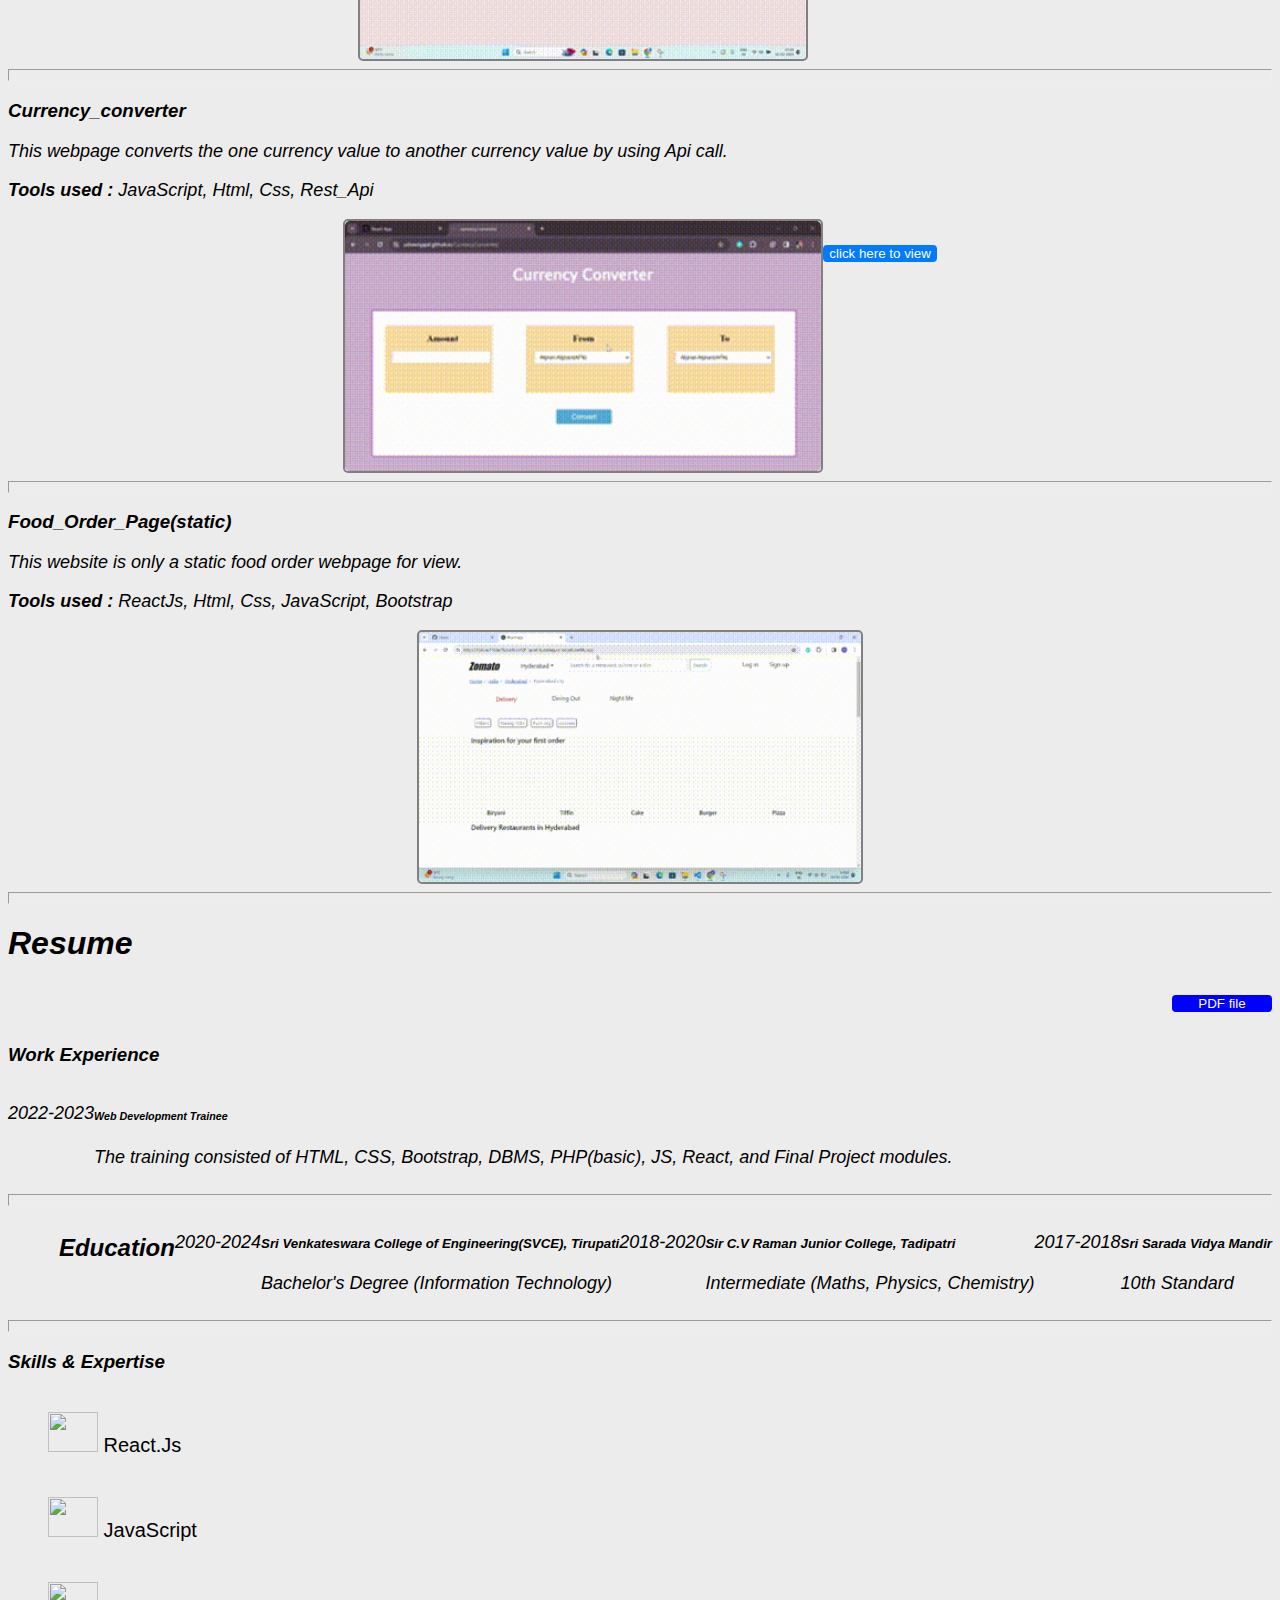
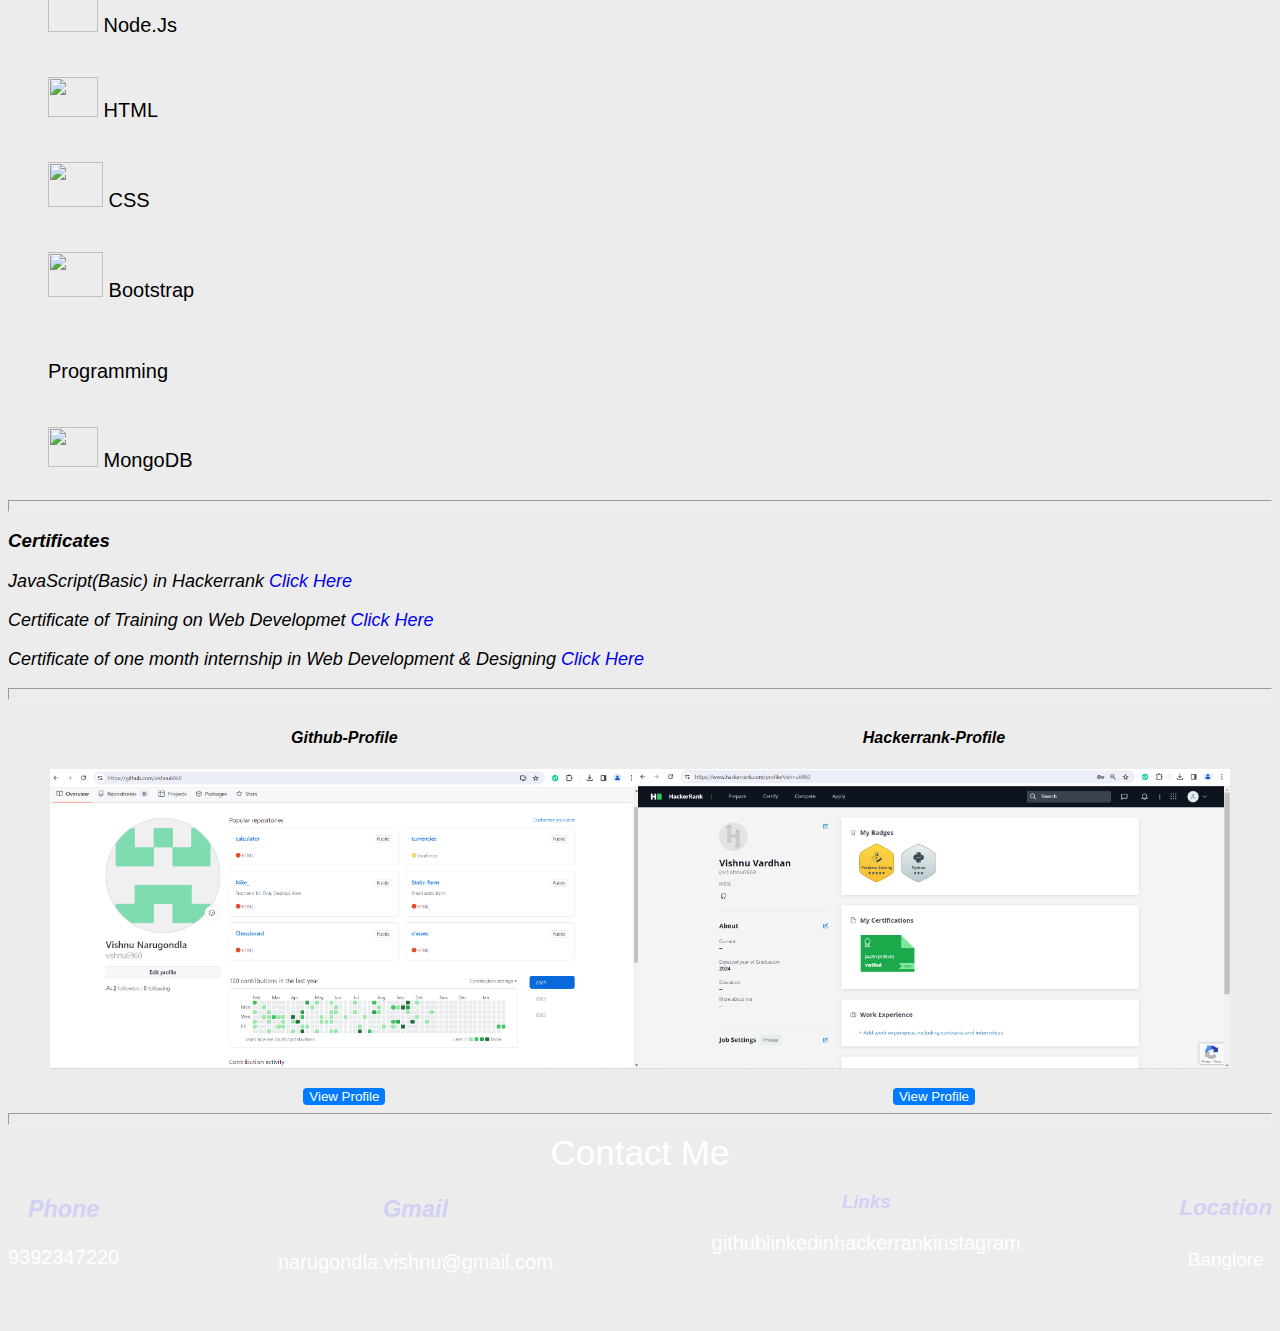
==== commit f0a3e5a3: "updating the resume" ====
--- a/index.html
+++ b/index.html
@@ -1,360 +1,414 @@
 <!DOCTYPE html>
 <html lang="en">
+
 <head>
-    <meta charset="UTF-8">
-    <meta name="viewport" content="width=device-width, initial-scale=1.0">
-    <script src="https://code.jquery.com/jquery-3.3.1.slim.min.js"></script>
-    <!-- <link rel="stylesheet" href="https://stackpath.bootstrapcdn.com/bootstrap/4.5.2/css/bootstrap.min.css"> -->
-
-    <link href="https://cdn.jsdelivr.net/npm/bootstrap@5.3.2/dist/css/bootstrap.min.css" rel="stylesheet" integrity="sha384-T3c6CoIi6uLrA9TneNEoa7RxnatzjcDSCmG1MXxSR1GAsXEV/Dwwykc2MPK8M2HN" crossorigin="anonymous">
-    <script src="https://code.jquery.com/jquery-3.2.1.slim.min.js" integrity="sha384-KJ3o2DKtIkvYIK3UENzmM7KCkRr/rE9/Qpg6aAZGJwFDMVNA/GpGFF93hXpG5KkN" crossorigin="anonymous"></script>
-    <script src="https://cdn.jsdelivr.net/npm/popper.js@1.12.9/dist/umd/popper.min.js" integrity="sha384-ApNbgh9B+Y1QKtv3Rn7W3mgPxhU9K/ScQsAP7hUibX39j7fakFPskvXusvfa0b4Q" crossorigin="anonymous"></script>
-    <link rel="stylesheet" href="portfolio.css">
-    <script src="https://kit.fontawesome.com/accd26a21f.js" crossorigin="anonymous"></script>
-    <link rel="stylesheet" href="https://cdnjs.cloudflare.com/ajax/libs/font-awesome/6.0.0/css/all.min.css" integrity="sha384-gsJPAB4xi4E9c9jUcZnUgObY10UgXzJl8rUfrYYDZU5IYY5b3wPejqcvF2IzWlDO" crossorigin="anonymous">
-    <script src="https://cdn.jsdelivr.net/npm/bootstrap@5.3.2/dist/js/bootstrap.bundle.min.js" integrity="sha384-C6RzsynM9kWDrMNeT87bh95OGNyZPhcTNXj1NW7RuBCsyN/o0jlpcV8Qyq46cDfL" crossorigin="anonymous"></script>
-
-    <title>Vishnu's Portfolio</title>
+  <meta charset="UTF-8">
+  <meta name="viewport" content="width=device-width, initial-scale=1.0">
+  <script src="https://code.jquery.com/jquery-3.3.1.slim.min.js"></script>
+  <!-- <link rel="stylesheet" href="https://stackpath.bootstrapcdn.com/bootstrap/4.5.2/css/bootstrap.min.css"> -->
+
+  <link href="https://cdn.jsdelivr.net/npm/bootstrap@5.3.2/dist/css/bootstrap.min.css" rel="stylesheet"
+    integrity="sha384-T3c6CoIi6uLrA9TneNEoa7RxnatzjcDSCmG1MXxSR1GAsXEV/Dwwykc2MPK8M2HN" crossorigin="anonymous">
+  <script src="https://code.jquery.com/jquery-3.2.1.slim.min.js"
+    integrity="sha384-KJ3o2DKtIkvYIK3UENzmM7KCkRr/rE9/Qpg6aAZGJwFDMVNA/GpGFF93hXpG5KkN"
+    crossorigin="anonymous"></script>
+  <script src="https://cdn.jsdelivr.net/npm/popper.js@1.12.9/dist/umd/popper.min.js"
+    integrity="sha384-ApNbgh9B+Y1QKtv3Rn7W3mgPxhU9K/ScQsAP7hUibX39j7fakFPskvXusvfa0b4Q"
+    crossorigin="anonymous"></script>
+  <link rel="stylesheet" href="portfolio.css">
+  <script src="https://kit.fontawesome.com/accd26a21f.js" crossorigin="anonymous"></script>
+  <link rel="stylesheet" href="https://cdnjs.cloudflare.com/ajax/libs/font-awesome/6.0.0/css/all.min.css"
+    integrity="sha384-gsJPAB4xi4E9c9jUcZnUgObY10UgXzJl8rUfrYYDZU5IYY5b3wPejqcvF2IzWlDO" crossorigin="anonymous">
+  <script src="https://cdn.jsdelivr.net/npm/bootstrap@5.3.2/dist/js/bootstrap.bundle.min.js"
+    integrity="sha384-C6RzsynM9kWDrMNeT87bh95OGNyZPhcTNXj1NW7RuBCsyN/o0jlpcV8Qyq46cDfL"
+    crossorigin="anonymous"></script>
+
+  <title>Vishnu's Portfolio</title>
 </head>
+
 <body>
   <!-- <button onclick="Resume()">click here</button> -->
-    <nav class="navbar sticky-top navbar-dark navbar-expand-lg bg-dark">
-        <div class="container-fluid">
-          <div class="name_Div">
-            <a class="navbar-brand" href="index.html"><h3 style="color: white;">Vishnuvardhan</h3></a>
-            <p class=" fa-1x" id="pTag">Web Developer</p>
-          </div>
-          
-          <!-- <span type="text" href="">Web Developer</span> -->
-          <button class="navbar-toggler" type="button" data-bs-toggle="collapse" data-bs-target="#navbarNavDropdown" aria-controls="navbarNavDropdown" aria-expanded="false" aria-label="Toggle navigation">
-            <span class="navbar-toggler-icon"></span>
-          </button>
-          <div class="collapse navbar-collapse" id="navbarNavDropdown">
-            <ul class="navbar-nav" id="navbar-nav">
-              <li class="nav-item">
-                <a class="nav-link" aria-current="page" href="#About">ABOUT</a>
-              </li>
-              <li class="nav-item">
-               <a class="nav-link" type="button" href="#Projects">PROJECTS</a>
-              </li>
-              <li class="nav-item">
-                <a class="nav-link" type="button" onclick="Projects()" href="#Resume">RESUME</a>
-              </li>
-              <li class="nav-item dropdown">
-                <a class="nav-link dropdown-toggle" href="#" role="button" data-bs-toggle="dropdown" aria-expanded="false">
-                  PROFILE LINKS
-                </a>
-                <ul class="dropdown-menu">
-                  <li><a class="dropdown-item" target="_blank" href="https://github.com/vishnu6960">GITHUB</a></li>
-                  <li><a class="dropdown-item" target="_blank" href="https://www.hackerrank.com/profile/vishnu6960">HACKERRANK</a></li>
-                  <li><a class="dropdown-item" target="_blank" href="https://www.linkedin.com/in/vishnuvardhan-narugondla-a1b2b2271/">LINKED IN</a></li>
-                </ul>
-              </li>
-              <li class="nav-item">
-                <a class="nav-link" href="#footer">CONTACT</a>
-              </li>
-            </ul>
-          </div>
-        </div>
-      </nav>
-
-      <div class="container main col-12" id="main">
-        <div id="About" class="row col-sm-12">
-          <div class="profile col-12 col-md-6 col-lg-5 col-xl-4">
-            <div class="col-9 col-sm-8 col-md-12 col-lg-12 col-xl-11">
-              <img class="col-6" src="vishnu;s UpdatedPic.jpg" alt="">
-            </div>
-          </div>
-          <div class="about-text col-12 col-md-6 col-lg-6 ">
-            <div>
-              <h1>Hello</h1>
-            </div>
-            <div>
-              <p>I'm Vishnuvardhan, I recently graduated from the Department of Information Technology at SVCE, Tirupati</p>
-              <!-- <h5>Web Developer</h5> -->
-            </div>
-            <div><hr></div>
-            <div>
-              <h4>A Bit About Me</h4>
-            </div>
-            <div>
-              <p>I am a Web Developer with knowledge in HTML, CSS, JAVASCRIPT, Bootstrap, React.Js from Hyderabad, India.
-                 I am very passionate about improving my coding skills & developing applications & websites.
-                 I demonstrate a commitment to high-quality development through my GitHub repositories, showcasing a strong dedication to crafting well-structured and efficient code.</p>
-            </div>
-          </div>
-          <div id="Projects"><hr></div>
-        </div>
-        <div class="row project" id="Projects">
-          <div class="row project-header">
-            <div class="col-12">
-              <h1>Projects</h1>
-            </div>
-          </div>
-          <div class="row projects-div">
-            <div class="project-name col-12 col-md-6 col-lg-8">
-              <h3>Movie_Api</h3>
-              
-              <p>This Website provides the movie posters and the information about the movie that we search for and also provide similar movie posters according to the name we search "With Responsiveness"</p>
-                <p><strong>Tools used : </strong>JavaScript, Html, Css, Bootstrap, Rest_Api</p>
-                
-            </div>
-            <div class="project-demo col-12 col-md-6 col-lg-4">
-              <div class="gif col-12">
-                <img src="movie_api2.gif" alt="">
-              </div>
-              <div id="view"><a href="https://vishnu6960.github.io/Get_Movie-details/"><button>click here to view</button></a></div>
-            </div>
-          </div>
-          <div><hr></div>
-
-          <div class="row projects-div">
-            <div class="project-name col-12 col-md-6 col-lg-8">
-              <h3>Typing_Test</h3>
-              
-              <p>This Website provides the typing capacity of a person for 1 min, it has easy level for beginners and also provide the net speed, accuracy, incorrect letters count..(for desktops)</p>
-                <p><strong>Tools used : </strong>JavaScript, Html, Css</p>
-                
-            </div>
-            <div class="project-demo col-12 col-md-6 col-lg-4">
-              <div class="gif col-12">
-                <img src="typingTest.gif" alt="">
-              </div>
-              <div id="view"><a href="https://vishnu6960.github.io/Typing-test/"><button>click here to view</button></a></div>
-            </div>
-          </div>
-          <div><hr></div>
-
-          <div class="row projects-div">
-            <div class="project-name col-12 col-md-6 col-lg-8">
-              <h3>Currency_converter</h3>
-              
-              <p>This webpage converts the one currency value to another currency value by using Api call.</p>
-              <p><strong>Tools used : </strong>JavaScript, Html, Css, Rest_Api</p>
-                
-            </div>
-            <div class="project-demo col-12 col-md-6 col-lg-4">
-              <div class="gif col-12">
-                <img src="currencyConverter.gif" alt="">
-              </div>
-              <div id="view">
-                <a href="https://vishnu6960.github.io/Currency_converter/"><button>click here to view</button></a>
-              </div>
-            </div>
-          </div>
-          <div><hr></div>
-
-          <div class="row projects-div">
-            <div class="project-name col-12 col-md-6 col-lg-8">
-              <h3>Food_Order_Page(static)</h3>
-              <p>This website is only a static food order webpage for view.</p>
-              <p><strong>Tools used : </strong>ReactJs, Html, Css, JavaScript, Bootstrap</p>
-                
-            </div>
-            <div class="project-demo col-12 col-md-6 col-lg-4">
-              <div class="gif col-12">
-                <img src="React1.gif" alt="">
-              </div>
-              <div id="view">
-                <!-- <a href="#"><button>click here to view</button></a> -->
-              </div>
-            </div>
-          </div>
-          <!-- <div><hr></div> -->
-        </div>
-        <div id="Resume"><hr></div>
-           <div class="row resume" id="Resume">
-            <div class="row resume-header">
-              <div class="col-6">
-                <h1>Resume</h1>
-              </div>
-              <div class="pdf col-6">
-                <a class="fa-fade" href="https://drive.google.com/file/d/1TlCfRZlhwYSgjbuAeCjQhSvzjTowIPrQ/view?usp=drivesdk"><button>PDF file <i class="fa-solid fa-eye"></i></button></a>
-              </div>
-            </div>
-            <div class="row work-div">
-              <div class="work-header col-12 col-md-4 col-lg-5">
-                <h3>Work Experience</h3>
-              </div>
-              <div class="work-names col-12 col-md-8 col-lg-7">
-                <div class="work-year col-12 col-md-4">
-                  <p>2022-2023</p>
-
-                </div>
-                <div class="work-title col-12 col-md-8">
-                  <h6><strong>Web Development Trainee</strong></h6>
-                  <p> The training consisted of HTML, CSS, Bootstrap, DBMS, PHP(basic), JS, React, and Final Project modules. 
-                  </p>
-                </div>
-              </div>
-            </div>
-            <hr>
-
-            <div class="row education-div">
-              <div class="education-header col-12 col-md-4 col-lg-5">
-                <h2>Education</h2>
-              </div>
-              <div class="education-names col-12 col-md-8 col-lg-7">
-                <div class="education-year col-12 col-md-4">
-                  <p>2020-2024</p>
-
-                </div>
-                <div class="education-title col-12 col-md-8">
-                  <h5>Sri Venkateswara College of Engineering(SVCE), Tirupati</h5>
-                  <p>Bachelor's Degree <span>(Information Technology)</span></p>
-                </div>
-              </div>
-              <div class="education-names col-12 col-md-8 col-lg-7">
-                <div class="education-year col-12 col-md-4">
-                  <p>2018-2020</p>
-
-                </div>
-                <div class="education-title col-12 col-md-8">
-                  <h5>Sir C.V Raman Junior College, Tadipatri</h5>
-                  <p>Intermediate <span>(Maths, Physics, Chemistry)</span></p>
-                </div>
-              </div>
-              <div class="education-names col-12 col-md-8 col-lg-7">
-                <div class="education-year col-12 col-md-4">
-                  <p>2017-2018</p>
-
-                </div>
-                <div class="education-title col-12 col-md-8">
-                  <h5>Sri Sarada Vidya Mandir</h5>
-                  <p>10th Standard</p>
-                </div>
-              </div>
-            </div>
-            <hr>
-
-            <div class="row skills-div">
-              <div class="skills-header col-12 col-md-4 col-lg-5">
-                <h3>Skills & Expertise</h3>
-              </div>
-              <div class="skills-names col-12 col-md-8 col-lg-7">
-                <div class="skills-title col-12">
-                  <ul>
-                    <img src="https://static-00.iconduck.com/assets.00/react-javascript-js-framework-facebook-icon-2048x1822-f7kq7hho.png" alt=""> React.Js 
-                  </ul>
-                  <ul>
-                    <!-- <i class="fa-brands fa-js"></i> -->
-                    <img src="https://cdn-icons-png.flaticon.com/128/5968/5968292.png" alt=""> JavaScript
-                  </ul>
-                  <ul>
-                    <!-- <i class="fa-brands fa-node"></i> -->
-                    <img style="height: 50px;" src="https://cdn-icons-png.flaticon.com/128/919/919825.png" alt=""> Node.Js
-                  </ul>
-                  <ul>
-                    <!-- <i class="fa-brands fa-html5"></i> -->
-                    <img src="https://www.w3.org/html/logo/downloads/HTML5_Badge_512.png" alt=""> HTML 
-                  </ul>
-                  <ul>
-                    <!-- <i class="fa-brands fa-css3-alt"></i> -->
-                    <img style="width: 55px; height: 45px;" src="https://diziglobalsolution.com/wp-content/uploads/2023/04/logo-css-3-1536.png" alt=""> CSS
-                  </ul>
-                  <ul>
-                    <!-- <i class="fa-brands fa-bootstrap"></i> -->
-                    <img style="width: 55px; height: 45px;" src="https://upload.wikimedia.org/wikipedia/commons/thumb/b/b2/Bootstrap_logo.svg/964px-Bootstrap_logo.svg.png" alt=""> Bootstrap
-                  </ul>
-                  <ul>
-                    <i class="fa-solid fa-c"></i> Programming
-                  </ul>
-                  <ul>
-                    <!-- <i class="fa-solid fa-database"></i> -->
-                    <img style="background-color:  #edecec;" src="https://encrypted-tbn0.gstatic.com/images?q=tbn:ANd9GcQhu0LCnvNxmzBc5b0FF2Tc9ZQQTCpFx1ZBZOb4MZ39i6stCjhpjlH2rjtTU_EhX0wgED4&usqp=CAU" alt=""> MongoDB
-                  </ul>
-                </div>
-              </div>
-            </div>
-            <hr>
-
-            <div class="row certificate-div">
-              <div class="certificate-header col-12 col-md-4 col-lg-5">
-                <h3>Certificates</h3>
-              </div>
-              <div class="certificate-names col-12 col-md-8 col-lg-7">
-                <div class="work-title col-12 col-md-8">
-                  <p>JavaScript(Basic) in Hackerrank <a href="https://www.hackerrank.com/certificates/f043dfb506cb">Click Here</a></p>
-                  <p>Certificate of Training on Web Developmet <a href="https://drive.google.com/file/d/1IsmWVDHRLlZmIzlOdqQ08D3JwRAmPg4C/view?usp=drivesdk">Click Here</a></p>
-                  <p>Certificate of one month internship in Web Development & Designing <a href="https://drive.google.com/file/d/1IpAXqcs8ufXZCiXnkrBgFoQNIWi85CWu/view?usp=drivesdk">Click Here</a></p>
-        
-                </div>
-              </div>
-            </div>
-            <div><hr></div>
-
-          </div>
-
-          
-          <div class="row portfolios-div">
-            <div class="col-12 col-md-10 col-lg-6 github-div">
-              <div>
-                <h4>Github-Profile</h4>
-              </div>
-              <div class="github-pic">
-                <img src="github-pic.png" alt="">
-              </div>
-              <div>
-                <p></p>
-                <a href="https://github.com/vishnu6960"><button>View Profile</button></a>
-              </div>
-
-            </div>
-            <div class="col-12 col-md-10 col-lg-6 hackerrank-div">
-              <div>
-                <h4>Hackerrank-Profile</h4>
-              </div>
-              <div class="hackerrank-pic">
-                <img src="hackerrank-pic.png" alt="">
-              </div>
-              <div>
-                <p></p>
-                <a href="https://www.hackerrank.com/profile/vishnu6960"><button>View Profile</button></a>
-              </div>
-
-            </div>
-
-          </div>
-          <!-- <div><hr></div> -->
-          
-        </div>
-      </div>
-      <div><hr></div>
-      <div id="contact" class="bg-dark">Contact Me</div>
-      <div class="footer bg-dark" id="footer">
-        <div style="font-size: 20px;" class="col-12 col-md-6 col-lg-2">
-          <h3>Phone</h3>
-          <i class="fa-solid fa-phone fa-bounce"> </i>
-          9392347220
-        </div>
-        <div style="font-size: 20px;" class="col-12 col-md-6 col-lg-4">
-          <h3>Gmail</h3>
-          <i style="font-size: 25px;" class="fa-solid fa-envelope fa-flip"> </i>
-          narugondla.vishnu@gmail.com
-        </div>
-        <div class="col-12 col-md-6 col-lg-4">
-          <h3>Links</h3>
-          <div class="col icons">
-            <a class="col-6 " href="https://github.com/vishnu6960"><i class="fa-brands fa-github"> </i> github</a>
-            <a class="col-6 "href="https://www.linkedin.com/in/vishnuvardhan-narugondla-a1b2b2271/"><i class="fa-brands fa-linkedin"></i> linkedin</a>
-            <a class="col-6 "href="https://www.hackerrank.com/profile/vishnu6960"><i class="fa-brands fa-hackerrank"></i>  hackerrank</a>
-            <a class="col-6 "href="https://www.instagram.com/_m_r__vicky/"><i class="fa-brands fa-instagram"></i>  instagram</a>
-          </div>
-        </div>
-        <div style="font-size: 19px;" class="col-12 col-md-6 col-lg-2">
-          <h3>Location</h3>
-          <i style="font-size: 25px;" class="fa-solid fa-location-dot fa-fade"></i>
-          Banglore
-        </div>
-
-      </div>
-      </div>
-
-      <!-- <button onclick="topFunction()" id="myBtn" title="Go to top">Top  <i class="fa-solid fa-up-long"></i></button> -->
-      <script type="text/javascript" src="portfolio.js"></script>
-      <script src="https://code.jquery.com/jquery-3.5.1.min.js"></script>
-   <script src="https://cdn.jsdelivr.net/npm/@popperjs/core@2.5.4/dist/umd/popper.min.js"></script>
-   <script src="https://stackpath.bootstrapcdn.com/bootstrap/4.5.2/js/bootstrap.min.js"></script>
-    
+  <nav class="navbar sticky-top navbar-dark navbar-expand-lg bg-dark">
+    <div class="container-fluid">
+      <div class="name_Div">
+        <a class="navbar-brand" href="index.html">
+          <h3 style="color: white;">Vishnuvardhan</h3>
+        </a>
+        <p class=" fa-1x" id="pTag">Web Developer</p>
+      </div>
+
+      <!-- <span type="text" href="">Web Developer</span> -->
+      <button class="navbar-toggler" type="button" data-bs-toggle="collapse" data-bs-target="#navbarNavDropdown"
+        aria-controls="navbarNavDropdown" aria-expanded="false" aria-label="Toggle navigation">
+        <span class="navbar-toggler-icon"></span>
+      </button>
+      <div class="collapse navbar-collapse" id="navbarNavDropdown">
+        <ul class="navbar-nav" id="navbar-nav">
+          <li class="nav-item">
+            <a class="nav-link" aria-current="page" href="#About">ABOUT</a>
+          </li>
+          <li class="nav-item">
+            <a class="nav-link" type="button" href="#Projects">PROJECTS</a>
+          </li>
+          <li class="nav-item">
+            <a class="nav-link" type="button" onclick="Projects()" href="#Resume">RESUME</a>
+          </li>
+          <li class="nav-item dropdown">
+            <a class="nav-link dropdown-toggle" href="#" role="button" data-bs-toggle="dropdown" aria-expanded="false">
+              PROFILE LINKS
+            </a>
+            <ul class="dropdown-menu">
+              <li><a class="dropdown-item" target="_blank" href="https://github.com/vishnu6960">GITHUB</a></li>
+              <li><a class="dropdown-item" target="_blank"
+                  href="https://www.hackerrank.com/profile/vishnu6960">HACKERRANK</a></li>
+              <li><a class="dropdown-item" target="_blank"
+                  href="https://www.linkedin.com/in/vishnuvardhan-narugondla-a1b2b2271/">LINKED IN</a></li>
+            </ul>
+          </li>
+          <li class="nav-item">
+            <a class="nav-link" href="#footer">CONTACT</a>
+          </li>
+        </ul>
+      </div>
+    </div>
+  </nav>
+
+  <div class="container main col-12" id="main">
+    <div id="About" class="row col-sm-12">
+      <div class="profile col-12 col-md-6 col-lg-5 col-xl-4">
+        <div class="col-9 col-sm-8 col-md-12 col-lg-12 col-xl-11">
+          <img class="col-6" src="vishnu;s UpdatedPic.jpg" alt="">
+        </div>
+      </div>
+      <div class="about-text col-12 col-md-6 col-lg-6 ">
+        <div>
+          <h1>Hello</h1>
+        </div>
+        <div>
+          <p>I'm Vishnuvardhan, I recently graduated from the Department of Information Technology at SVCE, Tirupati</p>
+          <!-- <h5>Web Developer</h5> -->
+        </div>
+        <div>
+          <hr>
+        </div>
+        <div>
+          <h4>A Bit About Me</h4>
+        </div>
+        <div>
+          <p>I am a Web Developer with knowledge in HTML, CSS, JAVASCRIPT, Bootstrap, React.Js from Hyderabad, India.
+            I am very passionate about improving my coding skills & developing applications & websites.
+            I demonstrate a commitment to high-quality development through my GitHub repositories, showcasing a strong
+            dedication to crafting well-structured and efficient code.</p>
+        </div>
+      </div>
+      <div id="Projects">
+        <hr>
+      </div>
+    </div>
+    <div class="row project" id="Projects">
+      <div class="row project-header">
+        <div class="col-12">
+          <h1>Projects</h1>
+        </div>
+      </div>
+      <div class="row projects-div">
+        <div class="project-name col-12 col-md-6 col-lg-8">
+          <h3>Movie_Api</h3>
+
+          <p>This Website provides the movie posters and the information about the movie that we search for and also
+            provide similar movie posters according to the name we search "With Responsiveness"</p>
+          <p><strong>Tools used : </strong>JavaScript, Html, Css, Bootstrap, Rest_Api</p>
+
+        </div>
+        <div class="project-demo col-12 col-md-6 col-lg-4">
+          <div class="gif col-12">
+            <img src="movie_api2.gif" alt="">
+          </div>
+          <div id="view"><a href="https://vishnu6960.github.io/Get_Movie-details/"><button>click here to
+                view</button></a></div>
+        </div>
+      </div>
+      <div>
+        <hr>
+      </div>
+
+      <div class="row projects-div">
+        <div class="project-name col-12 col-md-6 col-lg-8">
+          <h3>Typing_Test</h3>
+
+          <p>This Website provides the typing capacity of a person for 1 min, it has easy level for beginners and also
+            provide the net speed, accuracy, incorrect letters count..(for desktops)</p>
+          <p><strong>Tools used : </strong>JavaScript, Html, Css</p>
+
+        </div>
+        <div class="project-demo col-12 col-md-6 col-lg-4">
+          <div class="gif col-12">
+            <img src="typingTest.gif" alt="">
+          </div>
+          <div id="view"><a href="https://vishnu6960.github.io/Typing-test/"><button>click here to view</button></a>
+          </div>
+        </div>
+      </div>
+      <div>
+        <hr>
+      </div>
+
+      <div class="row projects-div">
+        <div class="project-name col-12 col-md-6 col-lg-8">
+          <h3>Currency_converter</h3>
+
+          <p>This webpage converts the one currency value to another currency value by using Api call.</p>
+          <p><strong>Tools used : </strong>JavaScript, Html, Css, Rest_Api</p>
+
+        </div>
+        <div class="project-demo col-12 col-md-6 col-lg-4">
+          <div class="gif col-12">
+            <img src="currencyConverter.gif" alt="">
+          </div>
+          <div id="view">
+            <a href="https://vishnu6960.github.io/Currency_converter/"><button>click here to view</button></a>
+          </div>
+        </div>
+      </div>
+      <div>
+        <hr>
+      </div>
+
+      <div class="row projects-div">
+        <div class="project-name col-12 col-md-6 col-lg-8">
+          <h3>Food_Order_Page(static)</h3>
+          <p>This website is only a static food order webpage for view.</p>
+          <p><strong>Tools used : </strong>ReactJs, Html, Css, JavaScript, Bootstrap</p>
+
+        </div>
+        <div class="project-demo col-12 col-md-6 col-lg-4">
+          <div class="gif col-12">
+            <img src="React1.gif" alt="">
+          </div>
+          <div id="view">
+            <!-- <a href="#"><button>click here to view</button></a> -->
+          </div>
+        </div>
+      </div>
+      <!-- <div><hr></div> -->
+    </div>
+    <div id="Resume">
+      <hr>
+    </div>
+    <div class="row resume" id="Resume">
+      <div class="row resume-header">
+        <div class="col-6">
+          <h1>Resume</h1>
+        </div>
+        <div class="pdf col-6">
+          <a class="fa-fade"
+            href="https://drive.google.com/file/d/1PPjDyZK7KsjkKlBYL8u9qpVjA2oz8orc/view?usp=drivesdk"><button>PDF file
+              <i class="fa-solid fa-eye"></i></button></a>
+        </div>
+      </div>
+      <div class="row work-div">
+        <div class="work-header col-12 col-md-4 col-lg-5">
+          <h3>Work Experience</h3>
+        </div>
+        <div class="work-names col-12 col-md-8 col-lg-7">
+          <div class="work-year col-12 col-md-4">
+            <p>2022-2023</p>
+
+          </div>
+          <div class="work-title col-12 col-md-8">
+            <h6><strong>Web Development Trainee</strong></h6>
+            <p> The training consisted of HTML, CSS, Bootstrap, DBMS, PHP(basic), JS, React, and Final Project modules.
+            </p>
+          </div>
+        </div>
+      </div>
+      <hr>
+
+      <div class="row education-div">
+        <div class="education-header col-12 col-md-4 col-lg-5">
+          <h2>Education</h2>
+        </div>
+        <div class="education-names col-12 col-md-8 col-lg-7">
+          <div class="education-year col-12 col-md-4">
+            <p>2020-2024</p>
+
+          </div>
+          <div class="education-title col-12 col-md-8">
+            <h5>Sri Venkateswara College of Engineering(SVCE), Tirupati</h5>
+            <p>Bachelor's Degree <span>(Information Technology)</span></p>
+          </div>
+        </div>
+        <div class="education-names col-12 col-md-8 col-lg-7">
+          <div class="education-year col-12 col-md-4">
+            <p>2018-2020</p>
+
+          </div>
+          <div class="education-title col-12 col-md-8">
+            <h5>Sir C.V Raman Junior College, Tadipatri</h5>
+            <p>Intermediate <span>(Maths, Physics, Chemistry)</span></p>
+          </div>
+        </div>
+        <div class="education-names col-12 col-md-8 col-lg-7">
+          <div class="education-year col-12 col-md-4">
+            <p>2017-2018</p>
+
+          </div>
+          <div class="education-title col-12 col-md-8">
+            <h5>Sri Sarada Vidya Mandir</h5>
+            <p>10th Standard</p>
+          </div>
+        </div>
+      </div>
+      <hr>
+
+      <div class="row skills-div">
+        <div class="skills-header col-12 col-md-4 col-lg-5">
+          <h3>Skills & Expertise</h3>
+        </div>
+        <div class="skills-names col-12 col-md-8 col-lg-7">
+          <div class="skills-title col-12">
+            <ul>
+              <img
+                src="https://static-00.iconduck.com/assets.00/react-javascript-js-framework-facebook-icon-2048x1822-f7kq7hho.png"
+                alt=""> React.Js
+            </ul>
+            <ul>
+              <!-- <i class="fa-brands fa-js"></i> -->
+              <img src="https://cdn-icons-png.flaticon.com/128/5968/5968292.png" alt=""> JavaScript
+            </ul>
+            <ul>
+              <!-- <i class="fa-brands fa-node"></i> -->
+              <img style="height: 50px;" src="https://cdn-icons-png.flaticon.com/128/919/919825.png" alt=""> Node.Js
+            </ul>
+            <ul>
+              <!-- <i class="fa-brands fa-html5"></i> -->
+              <img src="https://www.w3.org/html/logo/downloads/HTML5_Badge_512.png" alt=""> HTML
+            </ul>
+            <ul>
+              <!-- <i class="fa-brands fa-css3-alt"></i> -->
+              <img style="width: 55px; height: 45px;"
+                src="https://diziglobalsolution.com/wp-content/uploads/2023/04/logo-css-3-1536.png" alt=""> CSS
+            </ul>
+            <ul>
+              <!-- <i class="fa-brands fa-bootstrap"></i> -->
+              <img style="width: 55px; height: 45px;"
+                src="https://upload.wikimedia.org/wikipedia/commons/thumb/b/b2/Bootstrap_logo.svg/964px-Bootstrap_logo.svg.png"
+                alt=""> Bootstrap
+            </ul>
+            <ul>
+              <i class="fa-solid fa-c"></i> Programming
+            </ul>
+            <ul>
+              <!-- <i class="fa-solid fa-database"></i> -->
+              <img style="background-color:  #edecec;"
+                src="https://encrypted-tbn0.gstatic.com/images?q=tbn:ANd9GcQhu0LCnvNxmzBc5b0FF2Tc9ZQQTCpFx1ZBZOb4MZ39i6stCjhpjlH2rjtTU_EhX0wgED4&usqp=CAU"
+                alt=""> MongoDB
+            </ul>
+          </div>
+        </div>
+      </div>
+      <hr>
+
+      <div class="row certificate-div">
+        <div class="certificate-header col-12 col-md-4 col-lg-5">
+          <h3>Certificates</h3>
+        </div>
+        <div class="certificate-names col-12 col-md-8 col-lg-7">
+          <div class="work-title col-12 col-md-8">
+            <p>JavaScript(Basic) in Hackerrank <a href="https://www.hackerrank.com/certificates/f043dfb506cb">Click
+                Here</a></p>
+            <p>Certificate of Training on Web Developmet <a
+                href="https://drive.google.com/file/d/1IsmWVDHRLlZmIzlOdqQ08D3JwRAmPg4C/view?usp=drivesdk">Click
+                Here</a></p>
+            <p>Certificate of one month internship in Web Development & Designing <a
+                href="https://drive.google.com/file/d/1IpAXqcs8ufXZCiXnkrBgFoQNIWi85CWu/view?usp=drivesdk">Click
+                Here</a></p>
+
+          </div>
+        </div>
+      </div>
+      <div>
+        <hr>
+      </div>
+
+    </div>
+
+
+    <div class="row portfolios-div">
+      <div class="col-12 col-md-10 col-lg-6 github-div">
+        <div>
+          <h4>Github-Profile</h4>
+        </div>
+        <div class="github-pic">
+          <img src="github-pic.png" alt="">
+        </div>
+        <div>
+          <p></p>
+          <a href="https://github.com/vishnu6960"><button>View Profile</button></a>
+        </div>
+
+      </div>
+      <div class="col-12 col-md-10 col-lg-6 hackerrank-div">
+        <div>
+          <h4>Hackerrank-Profile</h4>
+        </div>
+        <div class="hackerrank-pic">
+          <img src="hackerrank-pic.png" alt="">
+        </div>
+        <div>
+          <p></p>
+          <a href="https://www.hackerrank.com/profile/vishnu6960"><button>View Profile</button></a>
+        </div>
+
+      </div>
+
+    </div>
+    <!-- <div><hr></div> -->
+
+  </div>
+  </div>
+  <div>
+    <hr>
+  </div>
+  <div id="contact" class="bg-dark">Contact Me</div>
+  <div class="footer bg-dark" id="footer">
+    <div style="font-size: 20px;" class="col-12 col-md-6 col-lg-2">
+      <h3>Phone</h3>
+      <i class="fa-solid fa-phone fa-bounce"> </i>
+      9392347220
+    </div>
+    <div style="font-size: 20px;" class="col-12 col-md-6 col-lg-4">
+      <h3>Gmail</h3>
+      <i style="font-size: 25px;" class="fa-solid fa-envelope fa-flip"> </i>
+      narugondla.vishnu@gmail.com
+    </div>
+    <div class="col-12 col-md-6 col-lg-4">
+      <h3>Links</h3>
+      <div class="col icons">
+        <a class="col-6 " href="https://github.com/vishnu6960"><i class="fa-brands fa-github"> </i> github</a>
+        <a class="col-6 " href="https://www.linkedin.com/in/vishnuvardhan-narugondla-a1b2b2271/"><i
+            class="fa-brands fa-linkedin"></i> linkedin</a>
+        <a class="col-6 " href="https://www.hackerrank.com/profile/vishnu6960"><i class="fa-brands fa-hackerrank"></i>
+          hackerrank</a>
+        <a class="col-6 " href="https://www.instagram.com/_m_r__vicky/"><i class="fa-brands fa-instagram"></i>
+          instagram</a>
+      </div>
+    </div>
+    <div style="font-size: 19px;" class="col-12 col-md-6 col-lg-2">
+      <h3>Location</h3>
+      <i style="font-size: 25px;" class="fa-solid fa-location-dot fa-fade"></i>
+      Banglore
+    </div>
+
+  </div>
+  </div>
+
+  <!-- <button onclick="topFunction()" id="myBtn" title="Go to top">Top  <i class="fa-solid fa-up-long"></i></button> -->
+  <script type="text/javascript" src="portfolio.js"></script>
+  <script src="https://code.jquery.com/jquery-3.5.1.min.js"></script>
+  <script src="https://cdn.jsdelivr.net/npm/@popperjs/core@2.5.4/dist/umd/popper.min.js"></script>
+  <script src="https://stackpath.bootstrapcdn.com/bootstrap/4.5.2/js/bootstrap.min.js"></script>
+
 </body>
-</html>
+
+</html>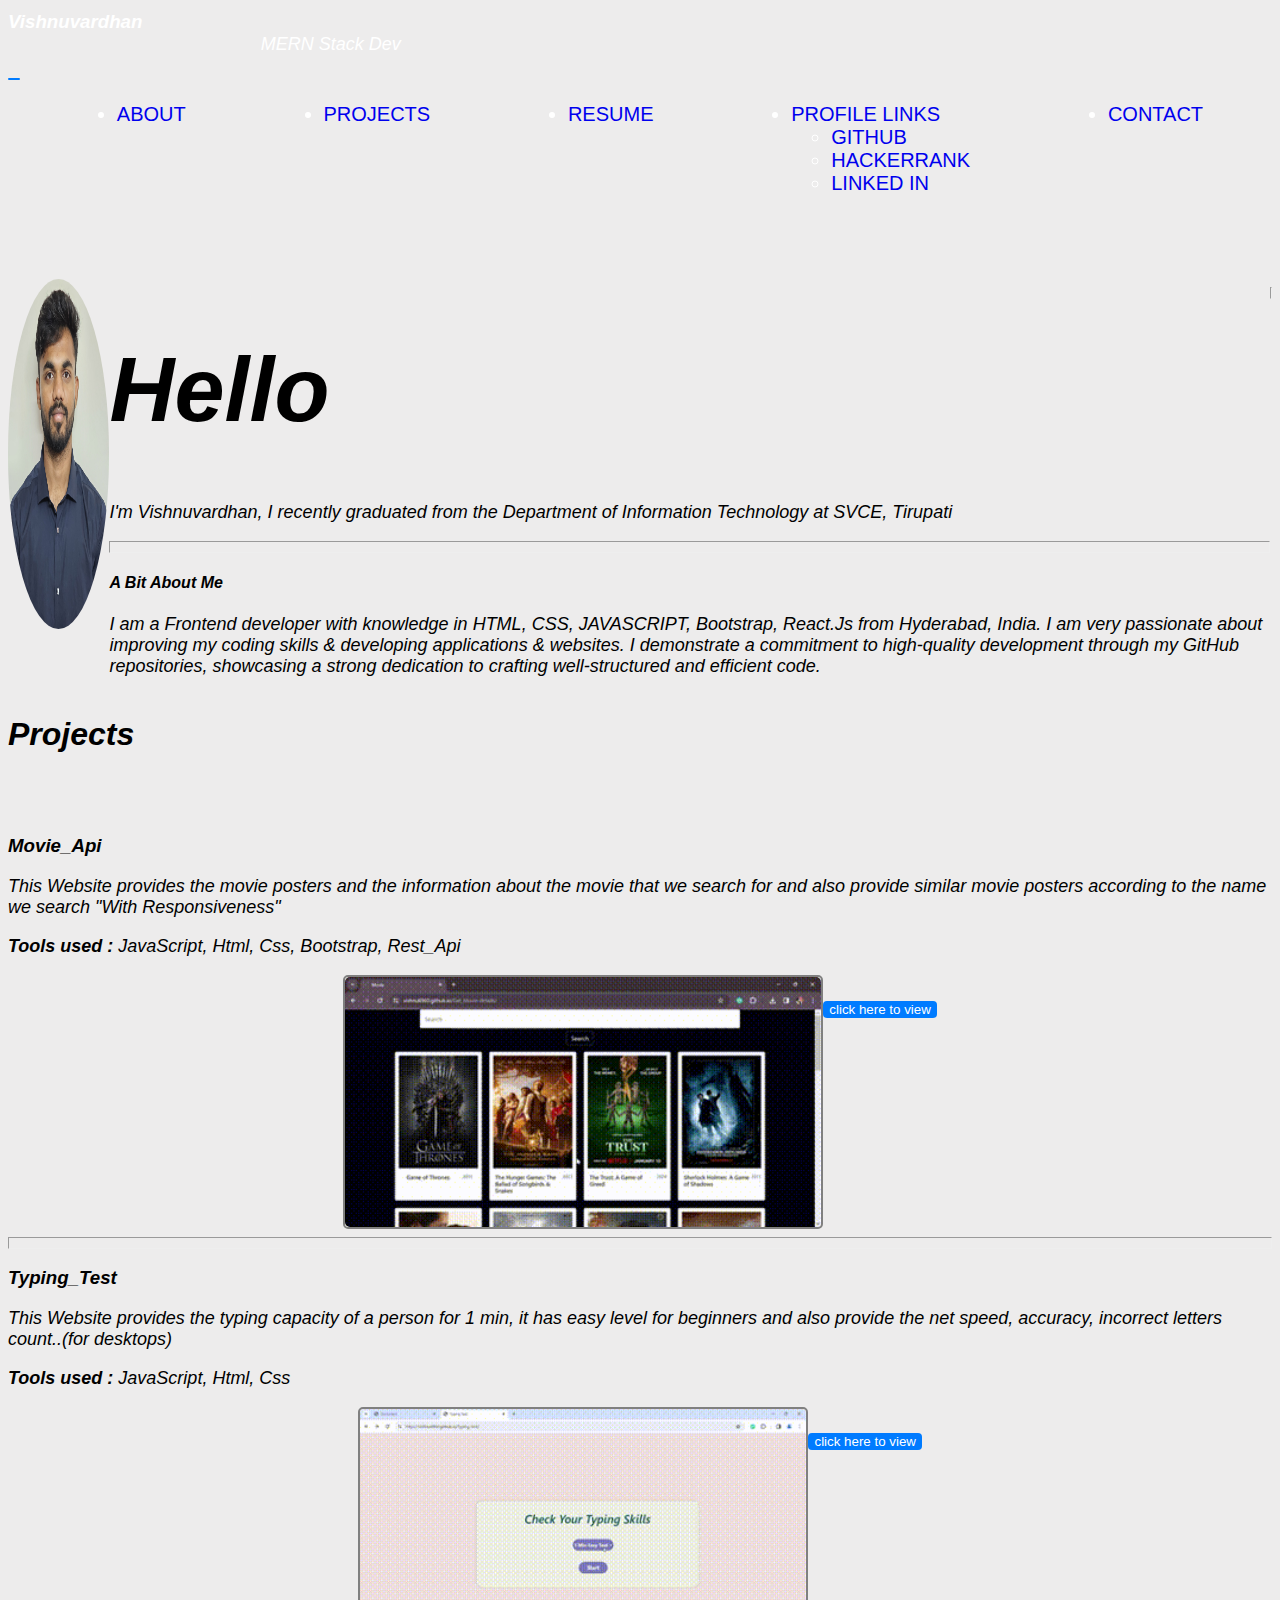
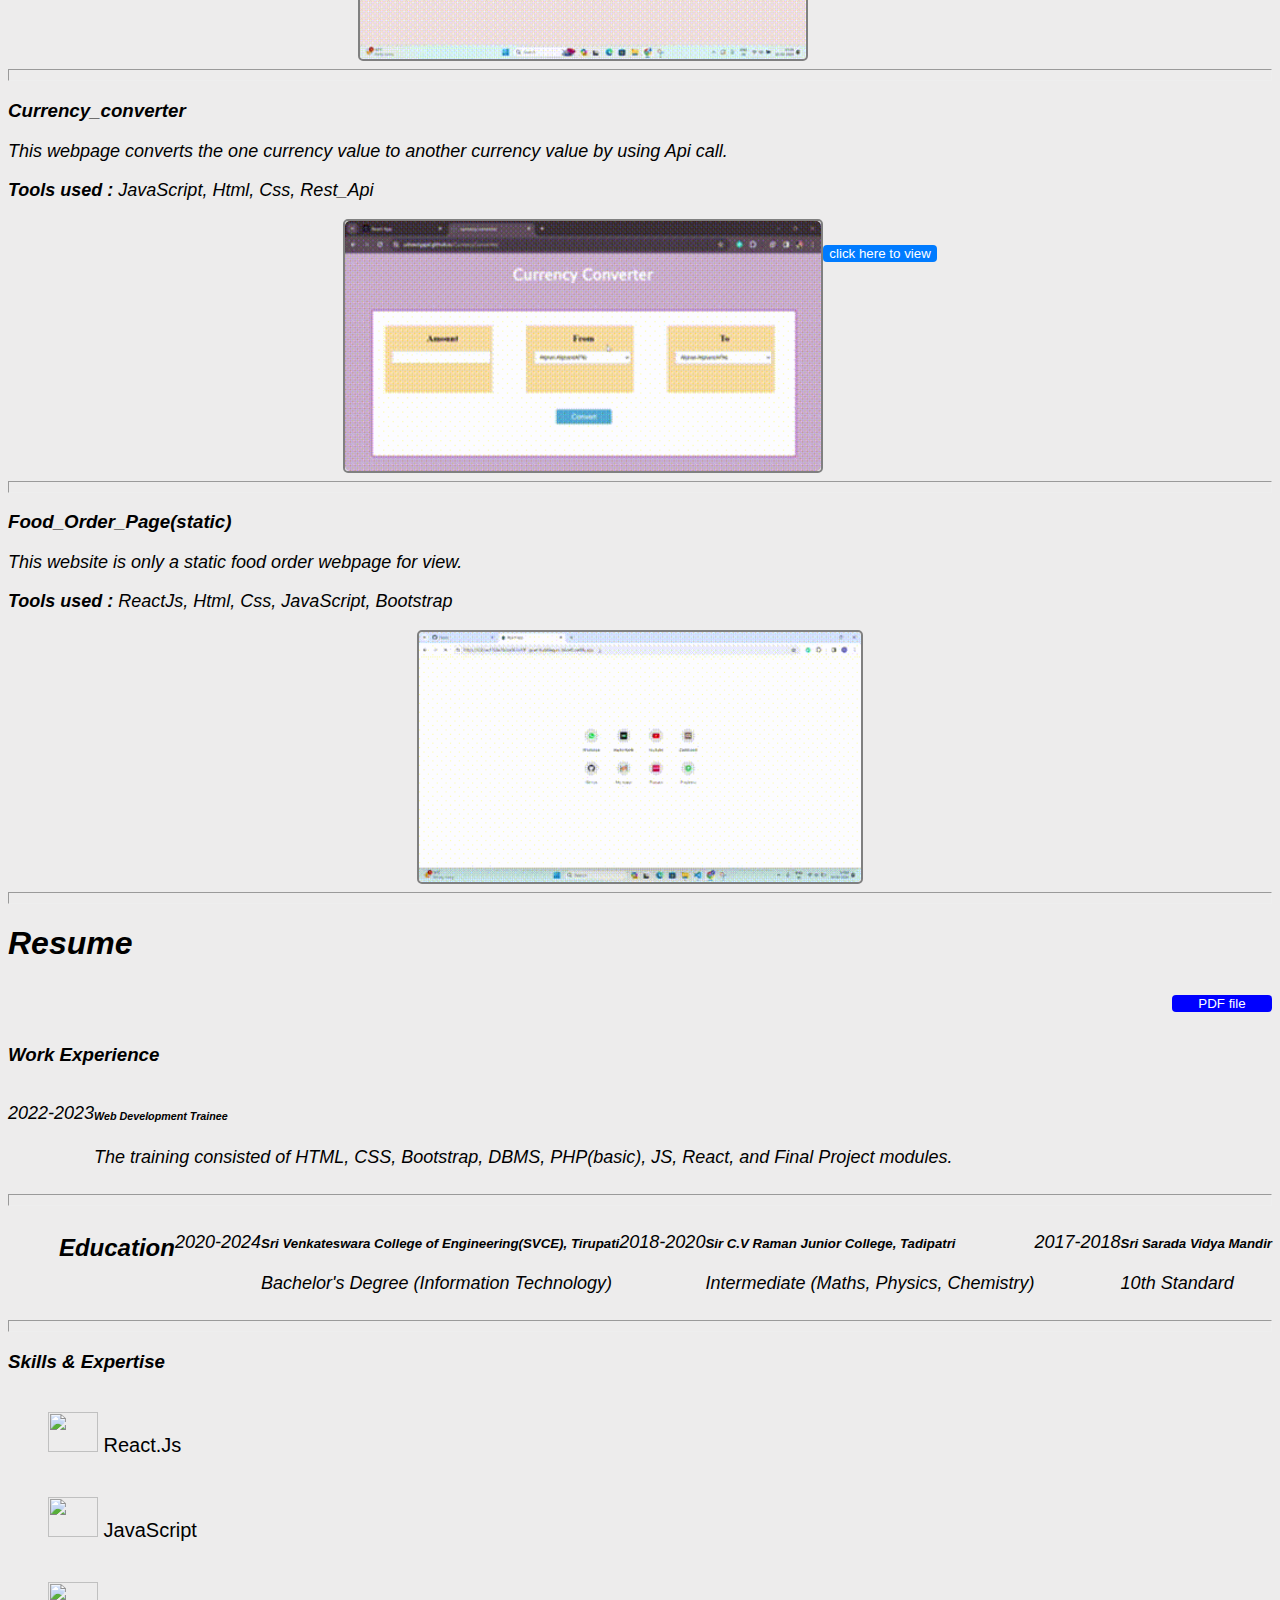
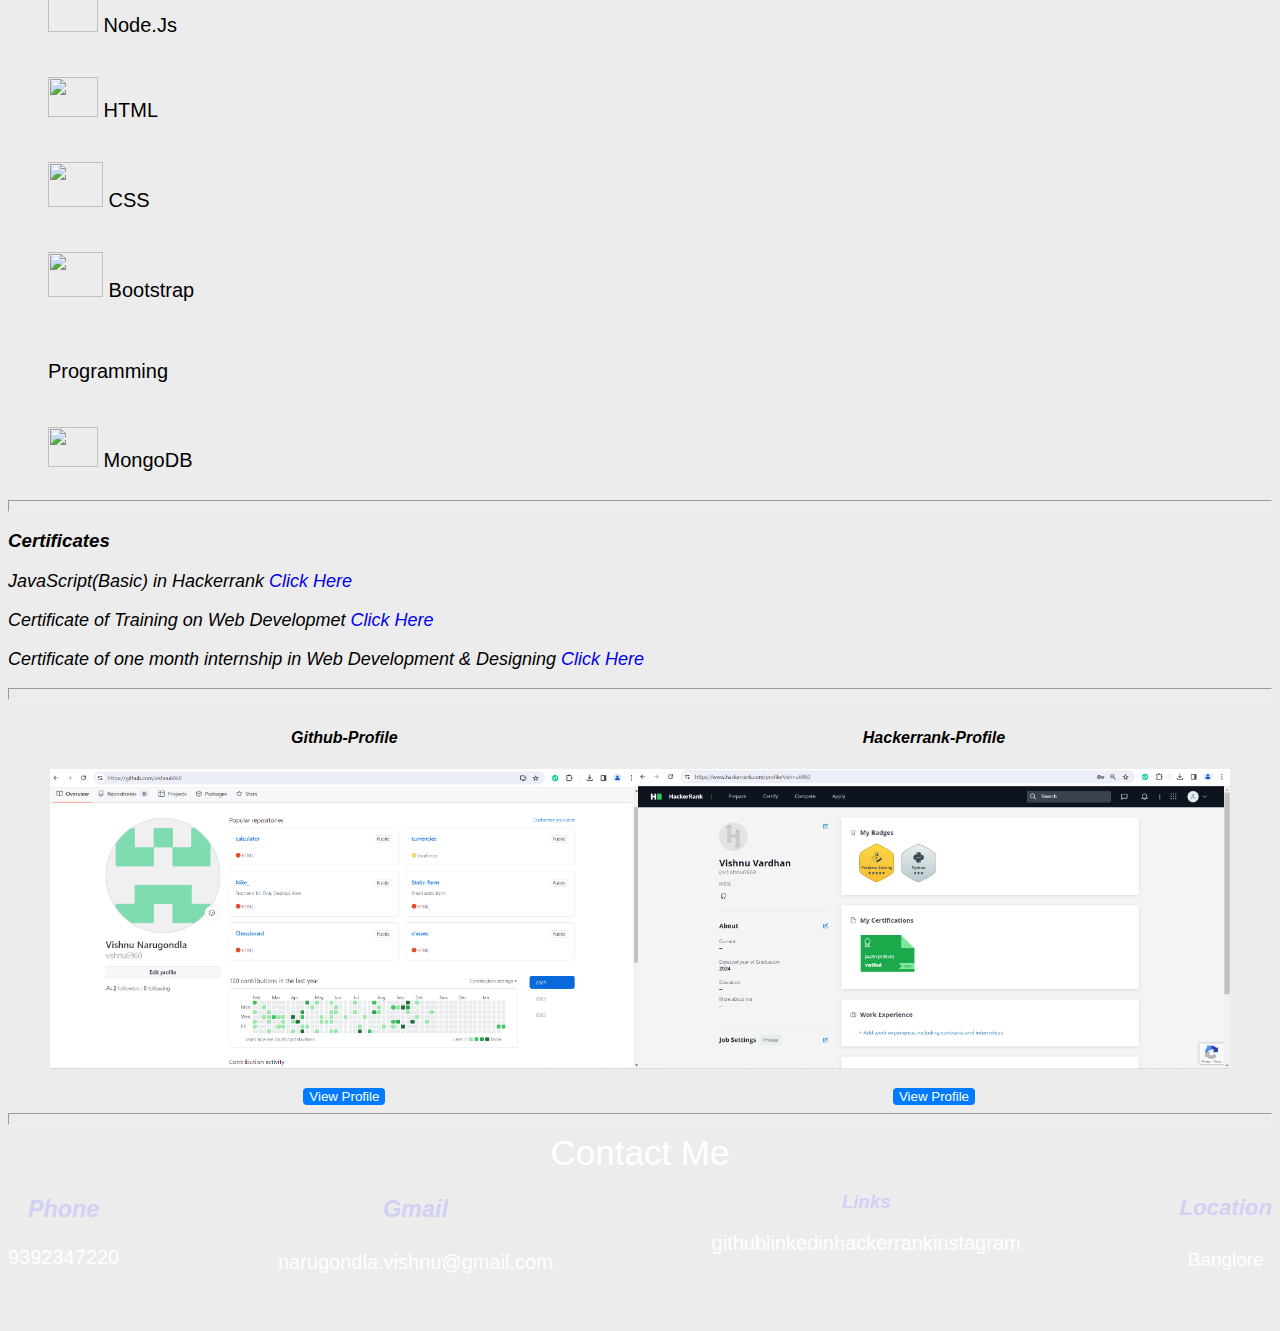
==== commit bfc57c42: "portfolio updation" ====
--- a/index.html
+++ b/index.html
@@ -34,7 +34,7 @@
         <a class="navbar-brand" href="index.html">
           <h3 style="color: white;">Vishnuvardhan</h3>
         </a>
-        <p class=" fa-1x" id="pTag">Web Developer</p>
+        <p class=" fa-1x" id="pTag">MERN Stack Dev</p>
       </div>
 
       <!-- <span type="text" href="">Web Developer</span> -->
@@ -95,7 +95,8 @@
           <h4>A Bit About Me</h4>
         </div>
         <div>
-          <p>I am a Web Developer with knowledge in HTML, CSS, JAVASCRIPT, Bootstrap, React.Js from Hyderabad, India.
+          <p>I am a Frontend developer with knowledge in HTML, CSS, JAVASCRIPT, Bootstrap, React.Js from Hyderabad,
+            India.
             I am very passionate about improving my coding skills & developing applications & websites.
             I demonstrate a commitment to high-quality development through my GitHub repositories, showcasing a strong
             dedication to crafting well-structured and efficient code.</p>
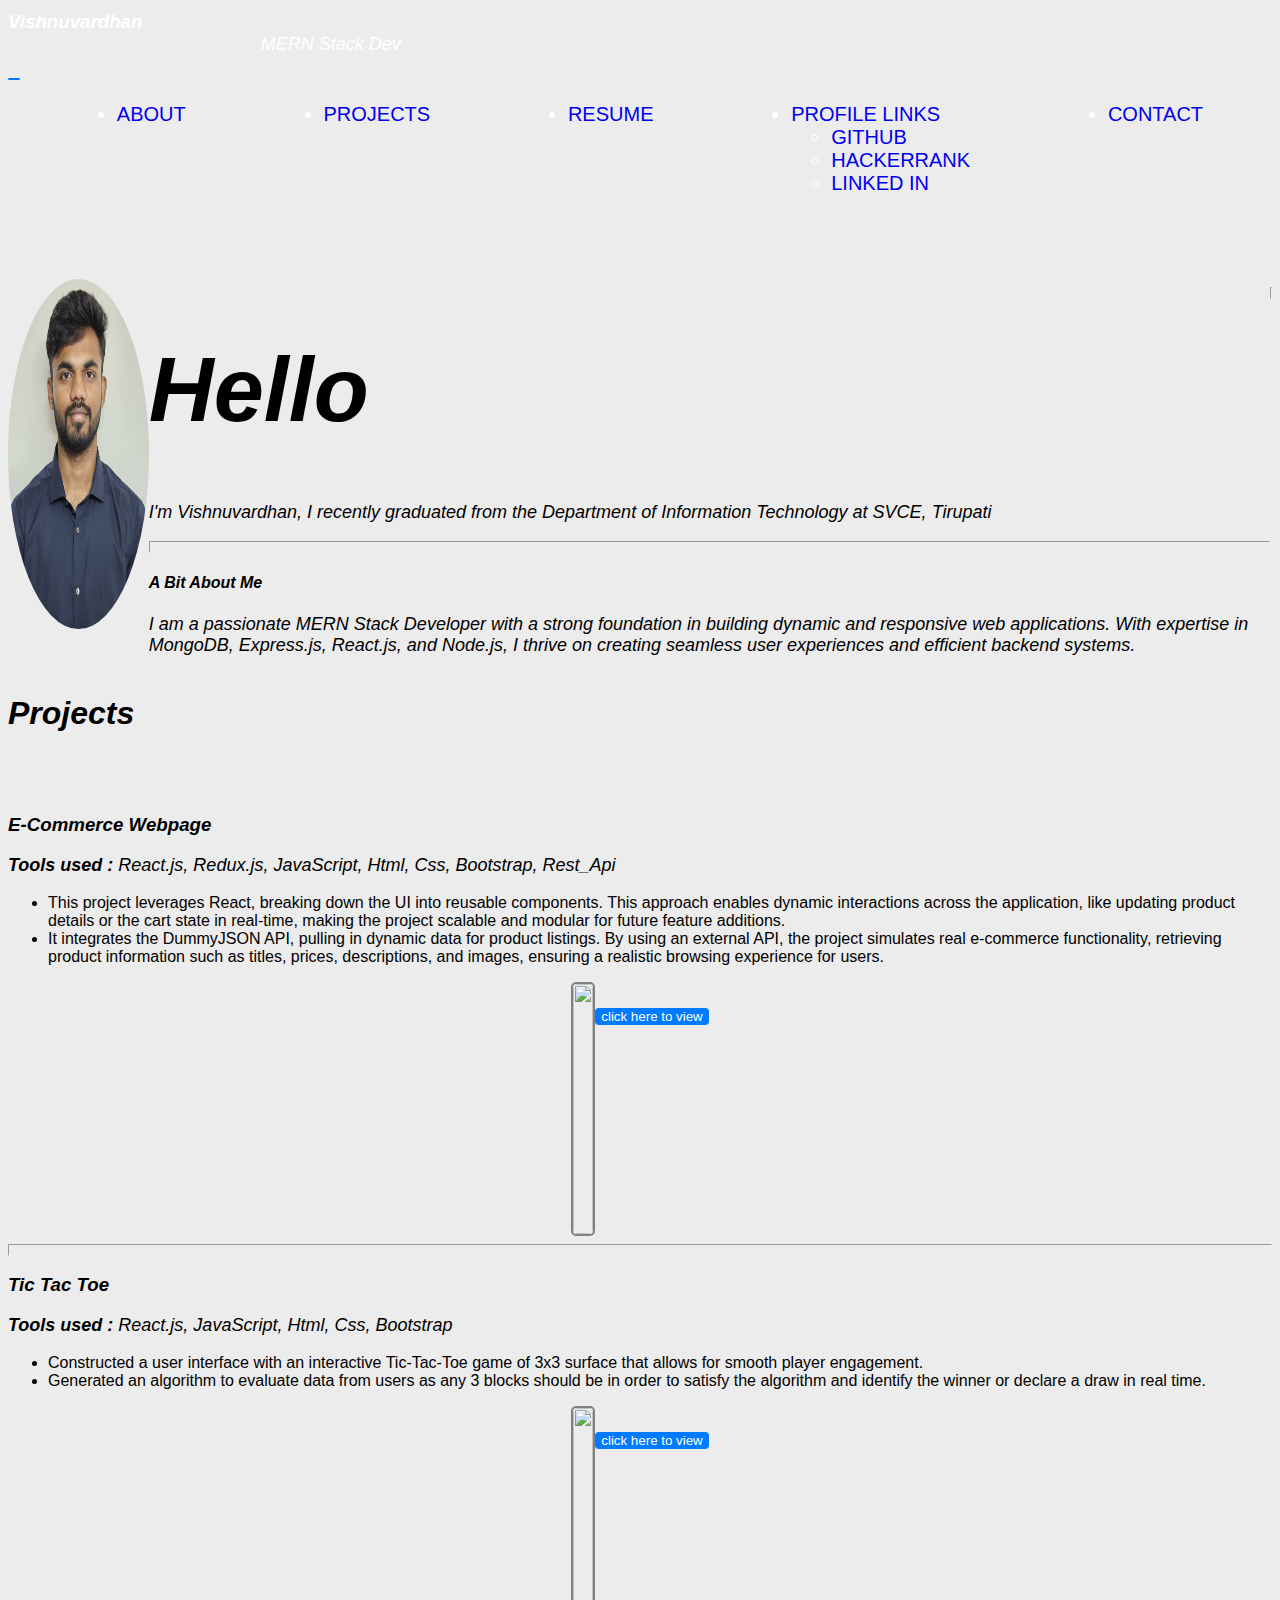
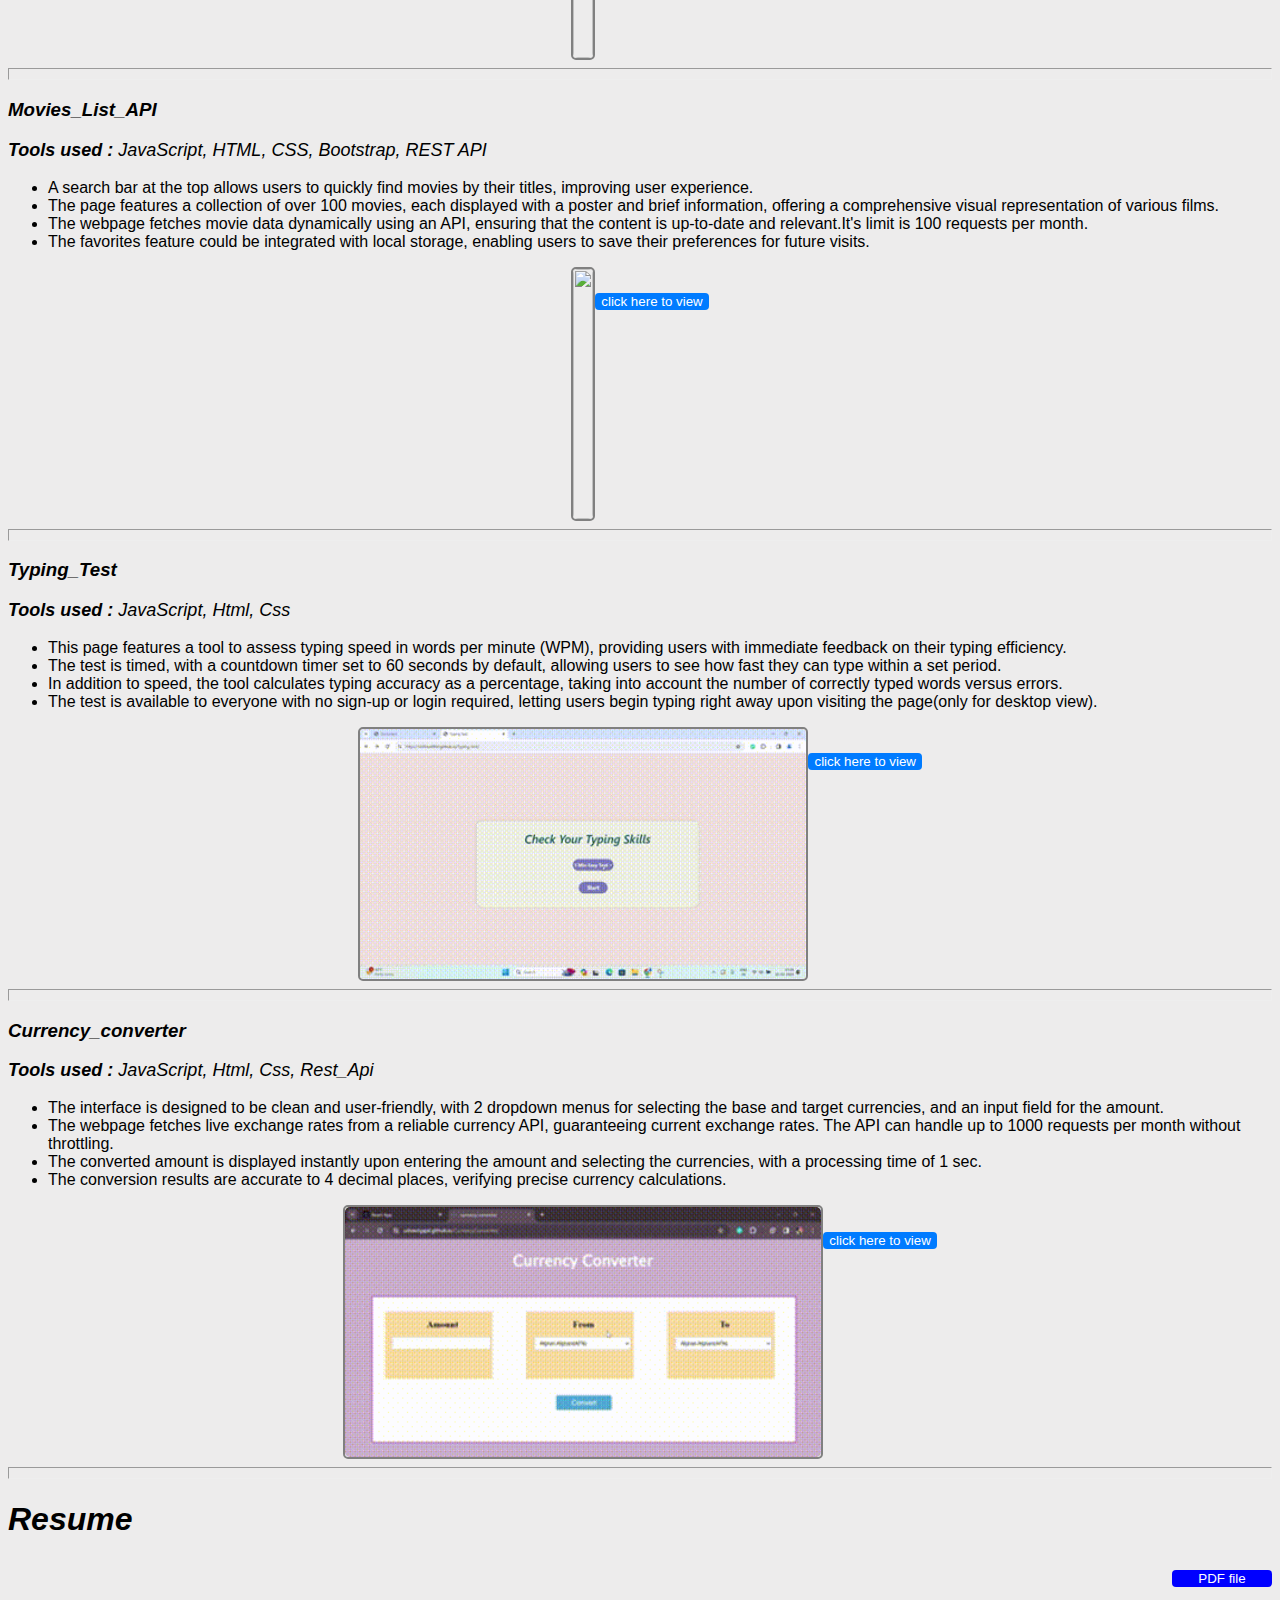
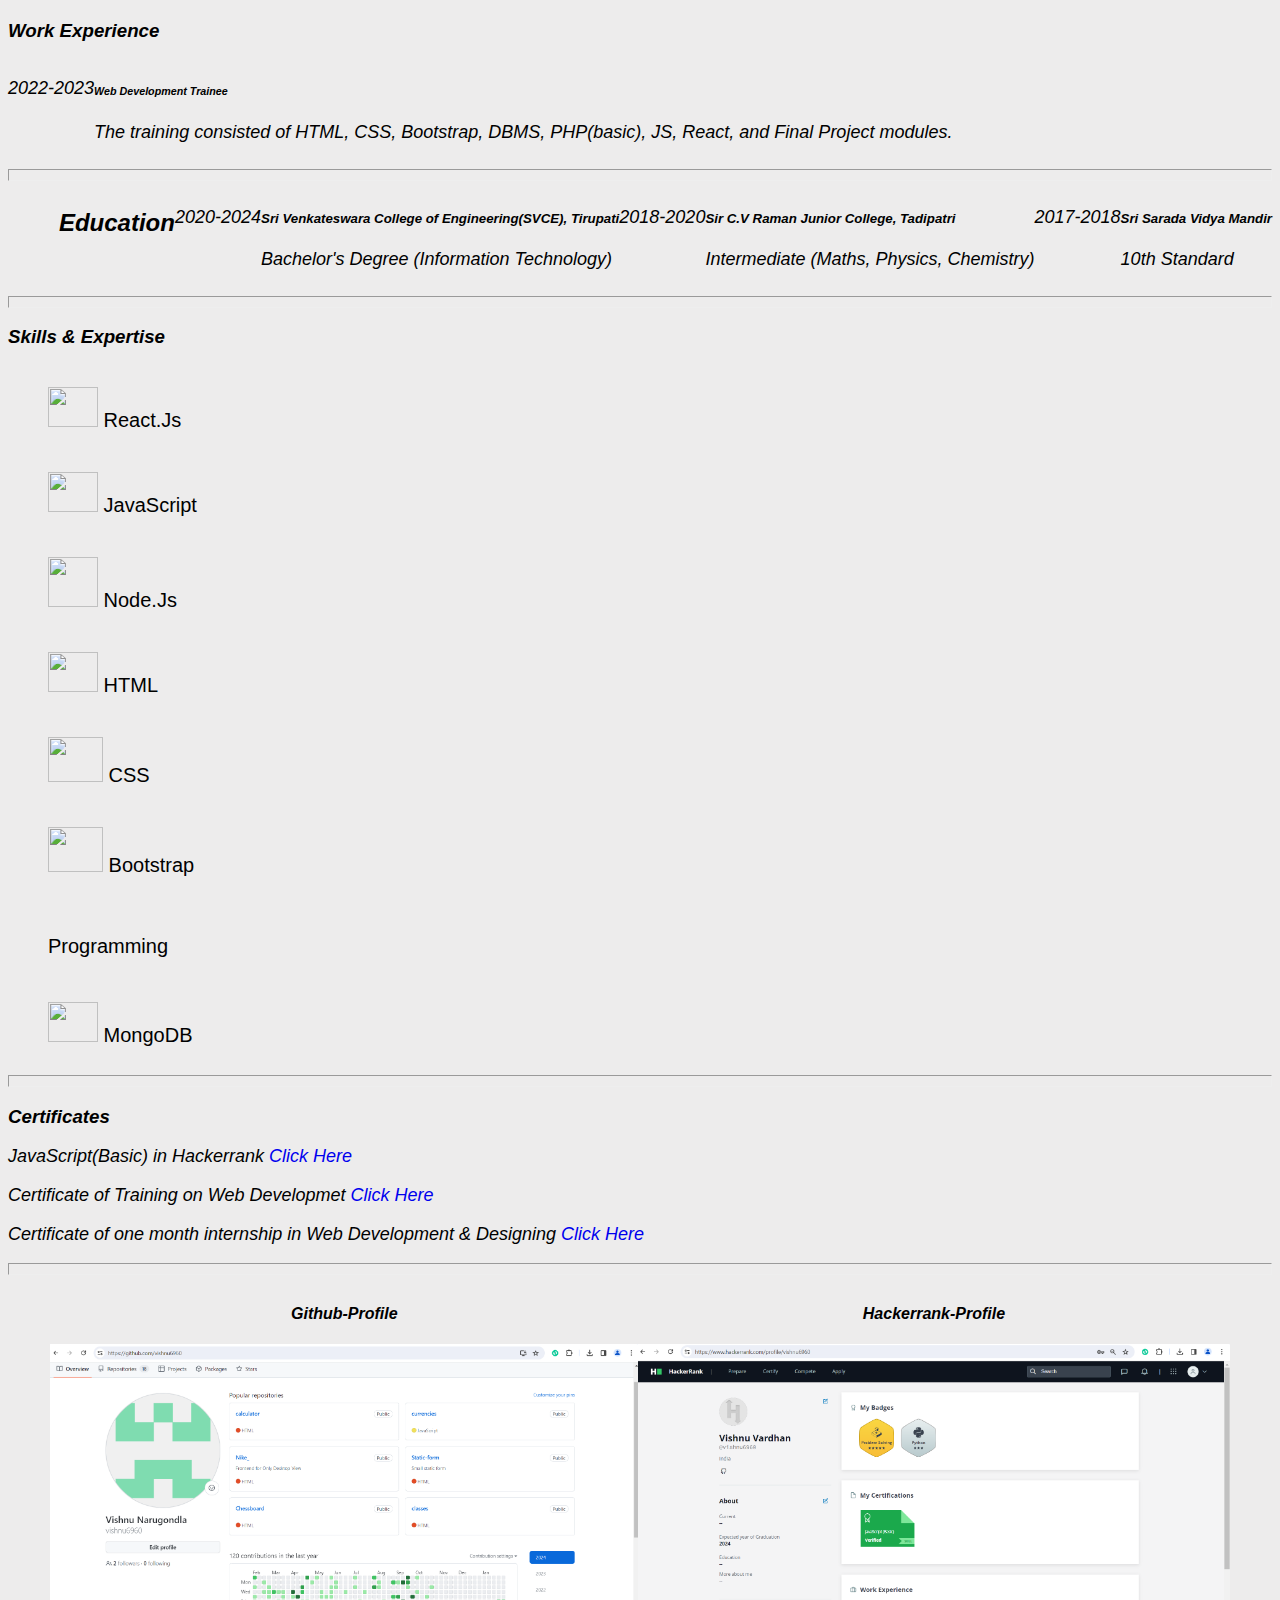
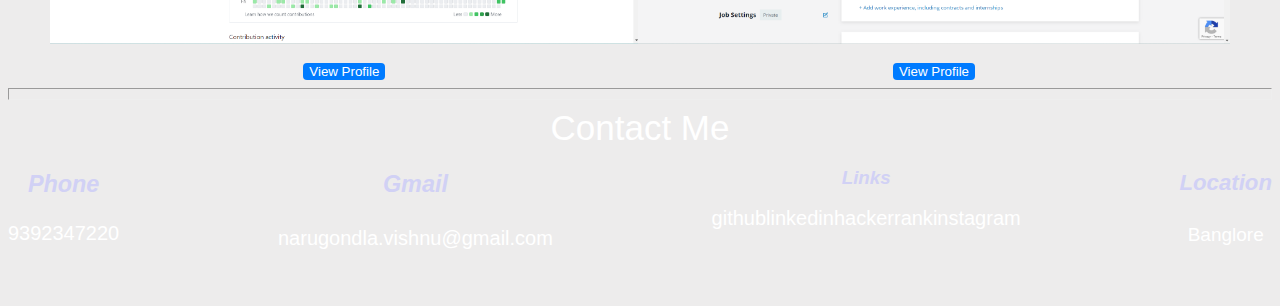
==== commit 5825d598: "updating my portfolio with projects" ====
--- a/index.html
+++ b/index.html
@@ -95,11 +95,9 @@
           <h4>A Bit About Me</h4>
         </div>
         <div>
-          <p>I am a Frontend developer with knowledge in HTML, CSS, JAVASCRIPT, Bootstrap, React.Js from Hyderabad,
-            India.
-            I am very passionate about improving my coding skills & developing applications & websites.
-            I demonstrate a commitment to high-quality development through my GitHub repositories, showcasing a strong
-            dedication to crafting well-structured and efficient code.</p>
+          <p>I am a passionate MERN Stack Developer with a strong foundation in building dynamic and responsive web
+            applications. With expertise in MongoDB, Express.js, React.js, and Node.js, I thrive on creating seamless
+            user experiences and efficient backend systems.</p>
         </div>
       </div>
       <div id="Projects">
@@ -112,20 +110,26 @@
           <h1>Projects</h1>
         </div>
       </div>
+
       <div class="row projects-div">
-        <div class="project-name col-12 col-md-6 col-lg-8">
-          <h3>Movie_Api</h3>
-
-          <p>This Website provides the movie posters and the information about the movie that we search for and also
-            provide similar movie posters according to the name we search "With Responsiveness"</p>
-          <p><strong>Tools used : </strong>JavaScript, Html, Css, Bootstrap, Rest_Api</p>
-
-        </div>
-        <div class="project-demo col-12 col-md-6 col-lg-4">
+        <div class="project-name col-12 col-lg-8">
+          <h3>E-Commerce Webpage</h3>
+          <p><strong>Tools used : </strong>React.js, Redux.js, JavaScript, Html, Css, Bootstrap, Rest_Api</p>
+          <ul>
+            <li>This project leverages React, breaking down the UI into reusable components. This approach enables
+              dynamic interactions across the application, like updating product details or the cart state in real-time,
+              making the project scalable and modular for future feature additions.</li>
+            <li>It integrates the DummyJSON API, pulling in dynamic data for product listings. By using an external API,
+              the project simulates real e-commerce functionality, retrieving product information such as titles,
+              prices, descriptions, and images, ensuring a realistic browsing experience for users.</li>
+          </ul>
+
+        </div>
+        <div class="project-demo col-12 col-lg-4">
           <div class="gif col-12">
-            <img src="movie_api2.gif" alt="">
-          </div>
-          <div id="view"><a href="https://vishnu6960.github.io/Get_Movie-details/"><button>click here to
+            <img src="E-commerce.gif" alt="">
+          </div>
+          <div id="view"><a href="https://e-commerce-project-alpha-lovat.vercel.app/"><button>click here to
                 view</button></a></div>
         </div>
       </div>
@@ -134,15 +138,76 @@
       </div>
 
       <div class="row projects-div">
-        <div class="project-name col-12 col-md-6 col-lg-8">
+        <div class="project-name col-12 col-lg-8">
+          <h3>Tic Tac Toe</h3>
+          <p><strong>Tools used : </strong>React.js, JavaScript, Html, Css, Bootstrap</p>
+          <ul>
+            <li>Constructed a user interface with an interactive Tic-Tac-Toe game of 3x3 surface that allows for smooth
+              player engagement.</li>
+            <li>Generated an algorithm to evaluate data from users as any 3 blocks should be in order to satisfy the
+              algorithm and identify the winner or declare a draw in real time.</li>
+          </ul>
+
+        </div>
+        <div class="project-demo col-12 col-lg-4">
+          <div class="gif col-12">
+            <img src="Tic_Tac_Toe.gif" alt="">
+          </div>
+          <div id="view"><a href="https://tic-tac-toe-with-react-one.vercel.app/"><button>click here to
+                view</button></a></div>
+        </div>
+      </div>
+      <div>
+        <hr>
+      </div>
+
+      <div class="row projects-div">
+        <div class="project-name col-12 col-lg-8">
+          <h3>Movies_List_API</h3>
+          <p><strong>Tools used : </strong>JavaScript, HTML, CSS, Bootstrap, REST API</p>
+          <ul>
+            <li>A search bar at the top allows users to quickly find movies by their titles, improving user experience.
+            </li>
+            <li>The page features a collection of over 100 movies, each displayed with a poster and brief information,
+              offering a comprehensive visual representation of various films.</li>
+            <li>The webpage fetches movie data dynamically using an API, ensuring that the content is up-to-date and
+              relevant.It's limit is 100 requests per month.</li>
+            <li>The favorites feature could be integrated with local storage, enabling users to save their preferences
+              for future visits.</li>
+          </ul>
+
+        </div>
+        <div class="project-demo col-12 col-lg-4">
+          <div class="gif col-12">
+            <img src="Tic_Tac_Toe.gif" alt="">
+          </div>
+          <div id="view"><a href="https://tic-tac-toe-with-react-one.vercel.app/"><button>click here to
+                view</button></a></div>
+        </div>
+      </div>
+      <div>
+        <hr>
+      </div>
+
+
+
+      <div class="row projects-div">
+        <div class="project-name col-12 col-lg-8">
           <h3>Typing_Test</h3>
-
-          <p>This Website provides the typing capacity of a person for 1 min, it has easy level for beginners and also
-            provide the net speed, accuracy, incorrect letters count..(for desktops)</p>
           <p><strong>Tools used : </strong>JavaScript, Html, Css</p>
-
-        </div>
-        <div class="project-demo col-12 col-md-6 col-lg-4">
+          <ul>
+            <li>This page features a tool to assess typing speed in words per minute (WPM), providing users with
+              immediate feedback on their typing efficiency.</li>
+            <li>The test is timed, with a countdown timer set to 60 seconds by default, allowing users to see how fast
+              they can type within a set period.</li>
+            <li>In addition to speed, the tool calculates typing accuracy as a percentage, taking into account the
+              number of correctly typed words versus errors.</li>
+            <li>The test is available to everyone with no sign-up or login required, letting users begin typing right
+              away upon visiting the page(only for desktop view).</li>
+          </ul>
+
+        </div>
+        <div class="project-demo col-12 col-lg-4">
           <div class="gif col-12">
             <img src="typingTest.gif" alt="">
           </div>
@@ -155,14 +220,21 @@
       </div>
 
       <div class="row projects-div">
-        <div class="project-name col-12 col-md-6 col-lg-8">
+        <div class="project-name col-12 col-lg-8">
           <h3>Currency_converter</h3>
-
-          <p>This webpage converts the one currency value to another currency value by using Api call.</p>
           <p><strong>Tools used : </strong>JavaScript, Html, Css, Rest_Api</p>
-
-        </div>
-        <div class="project-demo col-12 col-md-6 col-lg-4">
+          <ul>
+            <li>The interface is designed to be clean and user-friendly, with 2 dropdown menus for selecting the base
+              and target currencies, and an input field for the amount.</li>
+            <li>The webpage fetches live exchange rates from a reliable currency API, guaranteeing current exchange
+              rates. The API can handle up to 1000 requests per month without throttling.</li>
+            <li>The converted amount is displayed instantly upon entering the amount and selecting the currencies, with
+              a processing time of 1 sec.</li>
+            <li>The conversion results are accurate to 4 decimal places, verifying precise currency calculations.</li>
+          </ul>
+
+        </div>
+        <div class="project-demo col-12 col-lg-4">
           <div class="gif col-12">
             <img src="currencyConverter.gif" alt="">
           </div>
@@ -171,26 +243,7 @@
           </div>
         </div>
       </div>
-      <div>
-        <hr>
-      </div>
-
-      <div class="row projects-div">
-        <div class="project-name col-12 col-md-6 col-lg-8">
-          <h3>Food_Order_Page(static)</h3>
-          <p>This website is only a static food order webpage for view.</p>
-          <p><strong>Tools used : </strong>ReactJs, Html, Css, JavaScript, Bootstrap</p>
-
-        </div>
-        <div class="project-demo col-12 col-md-6 col-lg-4">
-          <div class="gif col-12">
-            <img src="React1.gif" alt="">
-          </div>
-          <div id="view">
-            <!-- <a href="#"><button>click here to view</button></a> -->
-          </div>
-        </div>
-      </div>
+
       <!-- <div><hr></div> -->
     </div>
     <div id="Resume">
@@ -203,7 +256,7 @@
         </div>
         <div class="pdf col-6">
           <a class="fa-fade"
-            href="https://drive.google.com/file/d/1PPjDyZK7KsjkKlBYL8u9qpVjA2oz8orc/view?usp=drivesdk"><button>PDF file
+            href="https://drive.google.com/file/d/1cVzeCYgkvQoZT3PDBvpWNczvDJbt9KsB/view?usp=drivesdk"><button>PDF file
               <i class="fa-solid fa-eye"></i></button></a>
         </div>
       </div>
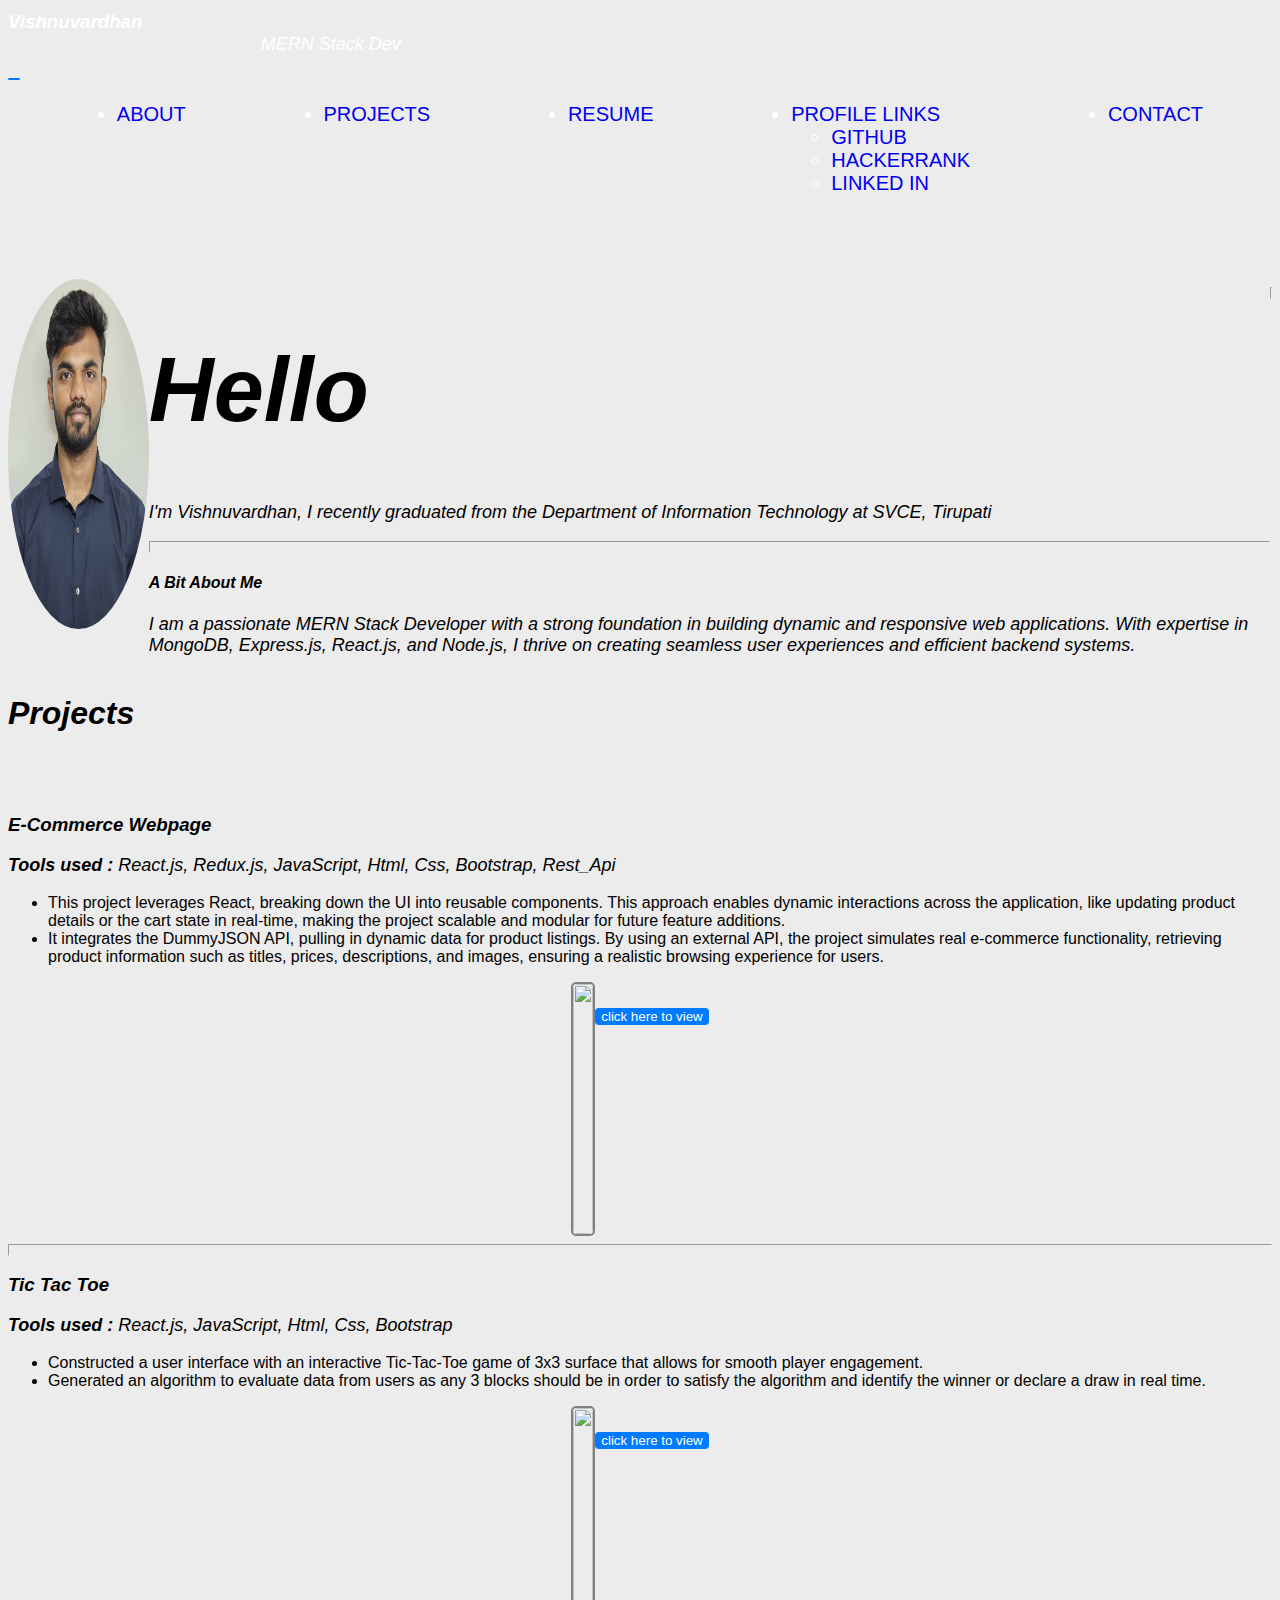
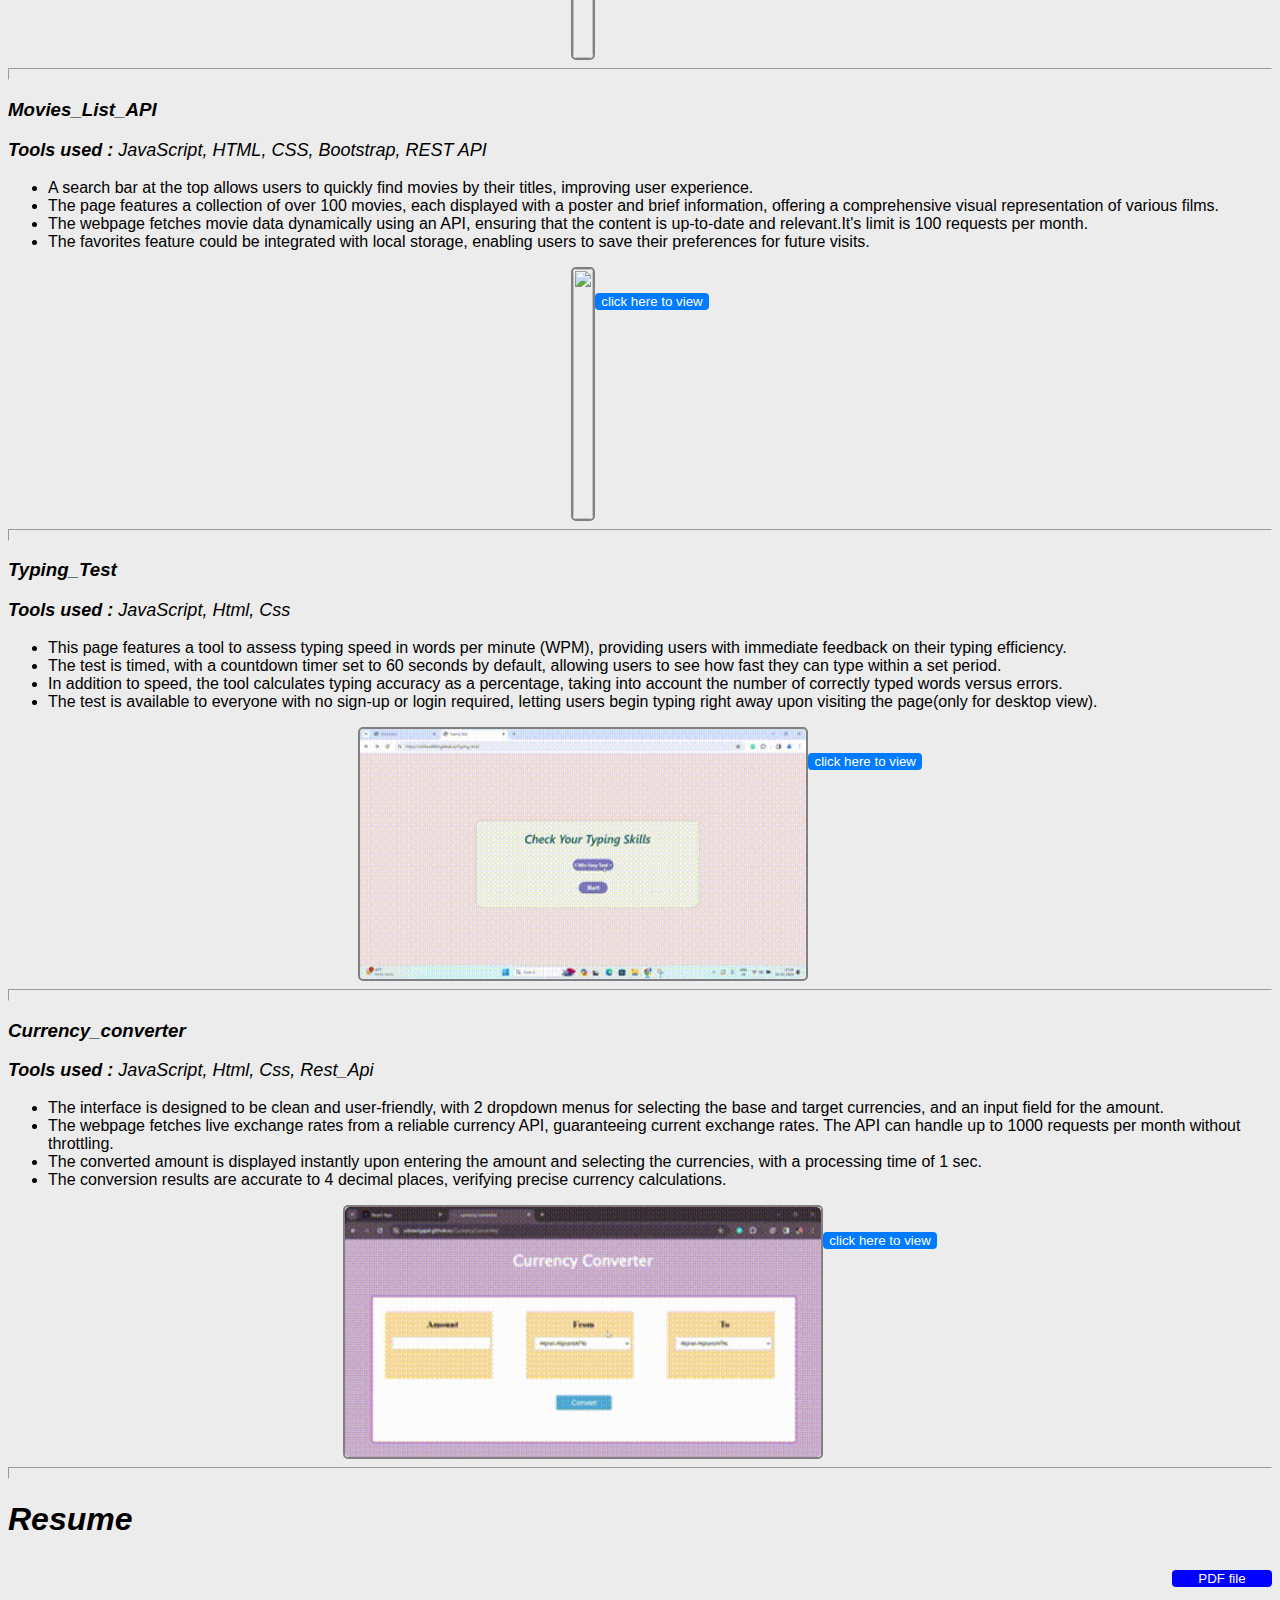
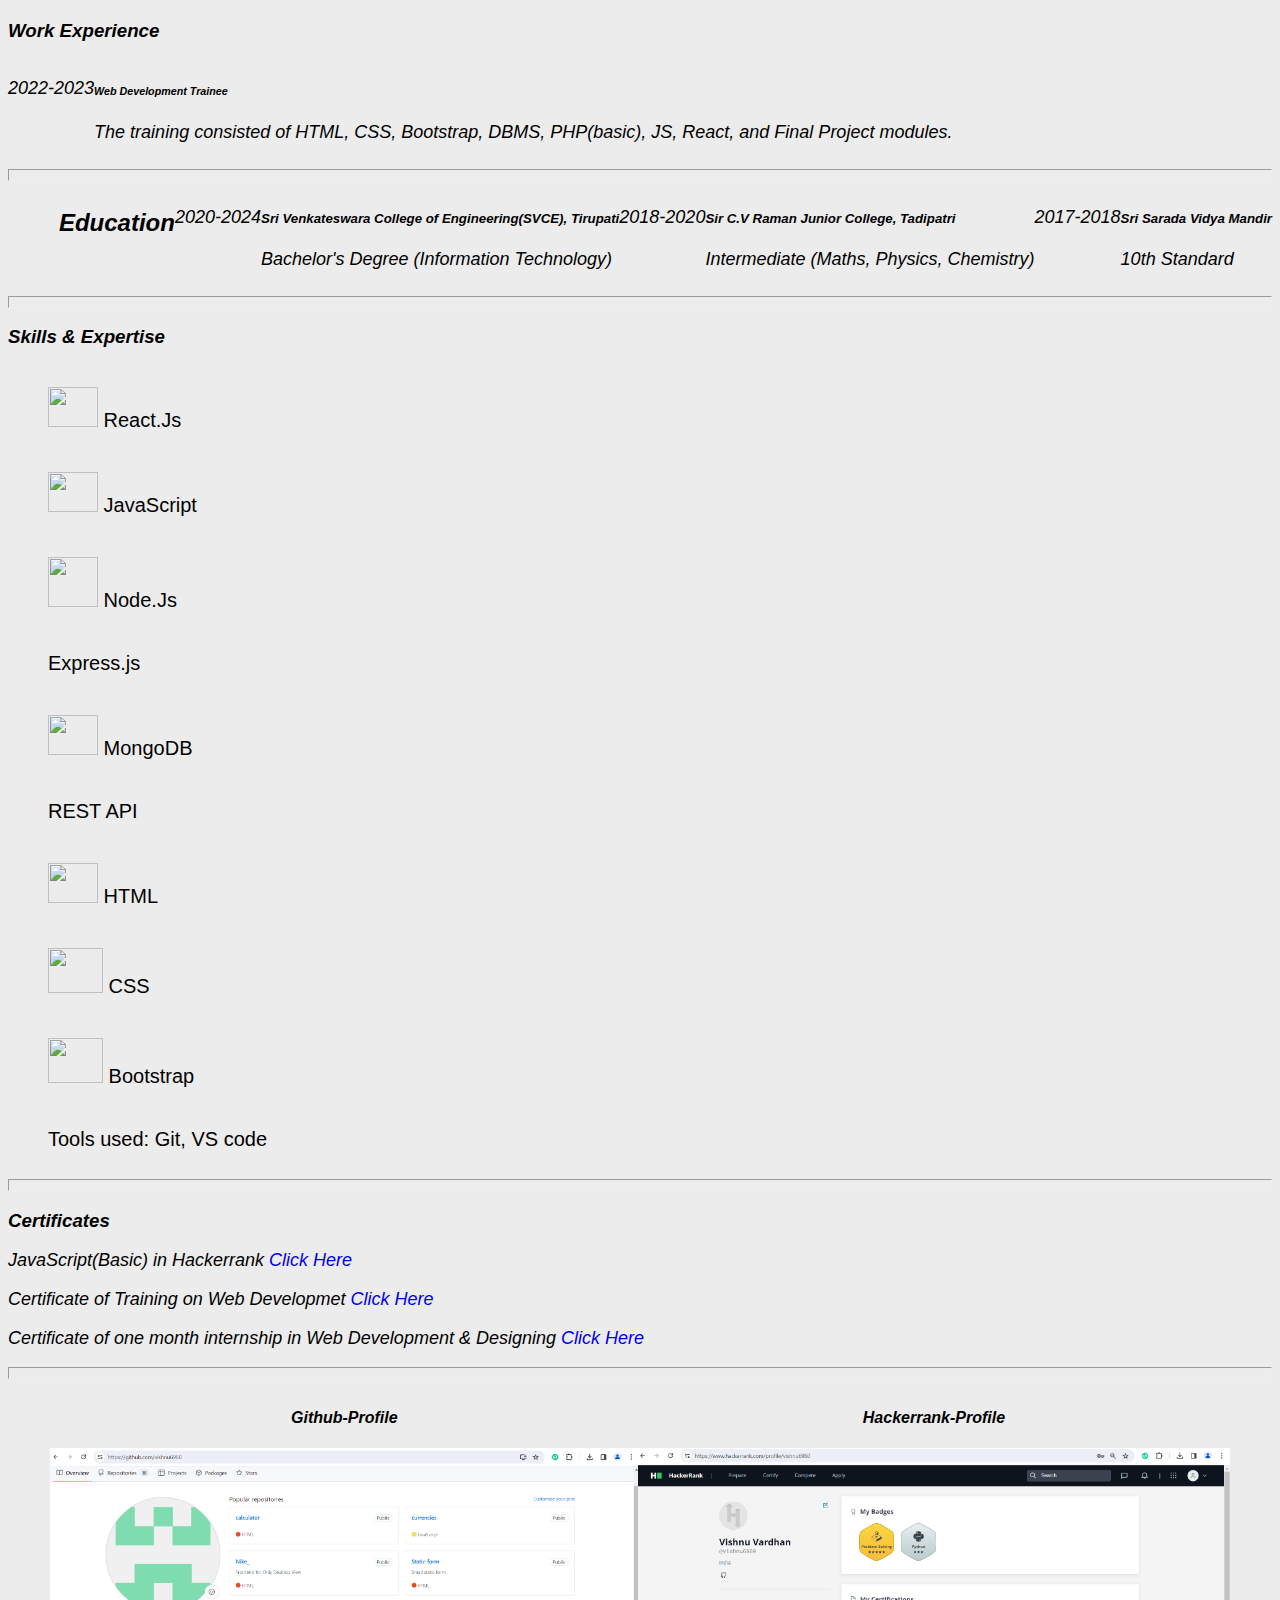
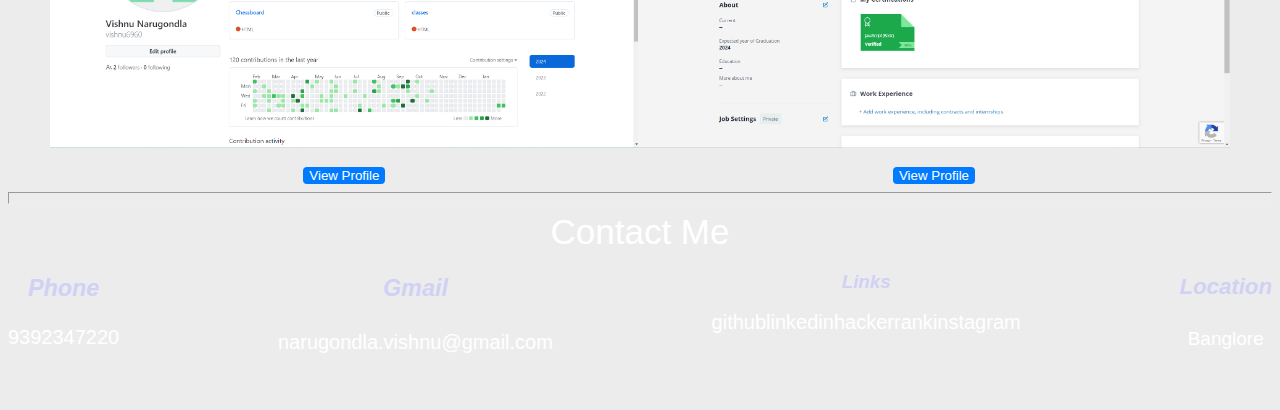
==== commit 816d03da: "updating my portfolio with projects" ====
--- a/index.html
+++ b/index.html
@@ -179,9 +179,9 @@
         </div>
         <div class="project-demo col-12 col-lg-4">
           <div class="gif col-12">
-            <img src="Tic_Tac_Toe.gif" alt="">
-          </div>
-          <div id="view"><a href="https://tic-tac-toe-with-react-one.vercel.app/"><button>click here to
+            <img src="All_movies.gif" alt="">
+          </div>
+          <div id="view"><a href="https://vishnu6960.github.io/All-Movies-API/"><button>click here to
                 view</button></a></div>
         </div>
       </div>
@@ -335,6 +335,18 @@
               <img style="height: 50px;" src="https://cdn-icons-png.flaticon.com/128/919/919825.png" alt=""> Node.Js
             </ul>
             <ul>
+              Express.js
+            </ul>
+            <ul>
+              <!-- <i class="fa-solid fa-database"></i> -->
+              <img style="background-color:  #edecec;"
+                src="https://encrypted-tbn0.gstatic.com/images?q=tbn:ANd9GcQhu0LCnvNxmzBc5b0FF2Tc9ZQQTCpFx1ZBZOb4MZ39i6stCjhpjlH2rjtTU_EhX0wgED4&usqp=CAU"
+                alt=""> MongoDB
+            </ul>
+            <ul>
+              REST API
+            </ul>
+            <ul>
               <!-- <i class="fa-brands fa-html5"></i> -->
               <img src="https://www.w3.org/html/logo/downloads/HTML5_Badge_512.png" alt=""> HTML
             </ul>
@@ -350,13 +362,7 @@
                 alt=""> Bootstrap
             </ul>
             <ul>
-              <i class="fa-solid fa-c"></i> Programming
-            </ul>
-            <ul>
-              <!-- <i class="fa-solid fa-database"></i> -->
-              <img style="background-color:  #edecec;"
-                src="https://encrypted-tbn0.gstatic.com/images?q=tbn:ANd9GcQhu0LCnvNxmzBc5b0FF2Tc9ZQQTCpFx1ZBZOb4MZ39i6stCjhpjlH2rjtTU_EhX0wgED4&usqp=CAU"
-                alt=""> MongoDB
+              Tools used: Git, VS code
             </ul>
           </div>
         </div>
